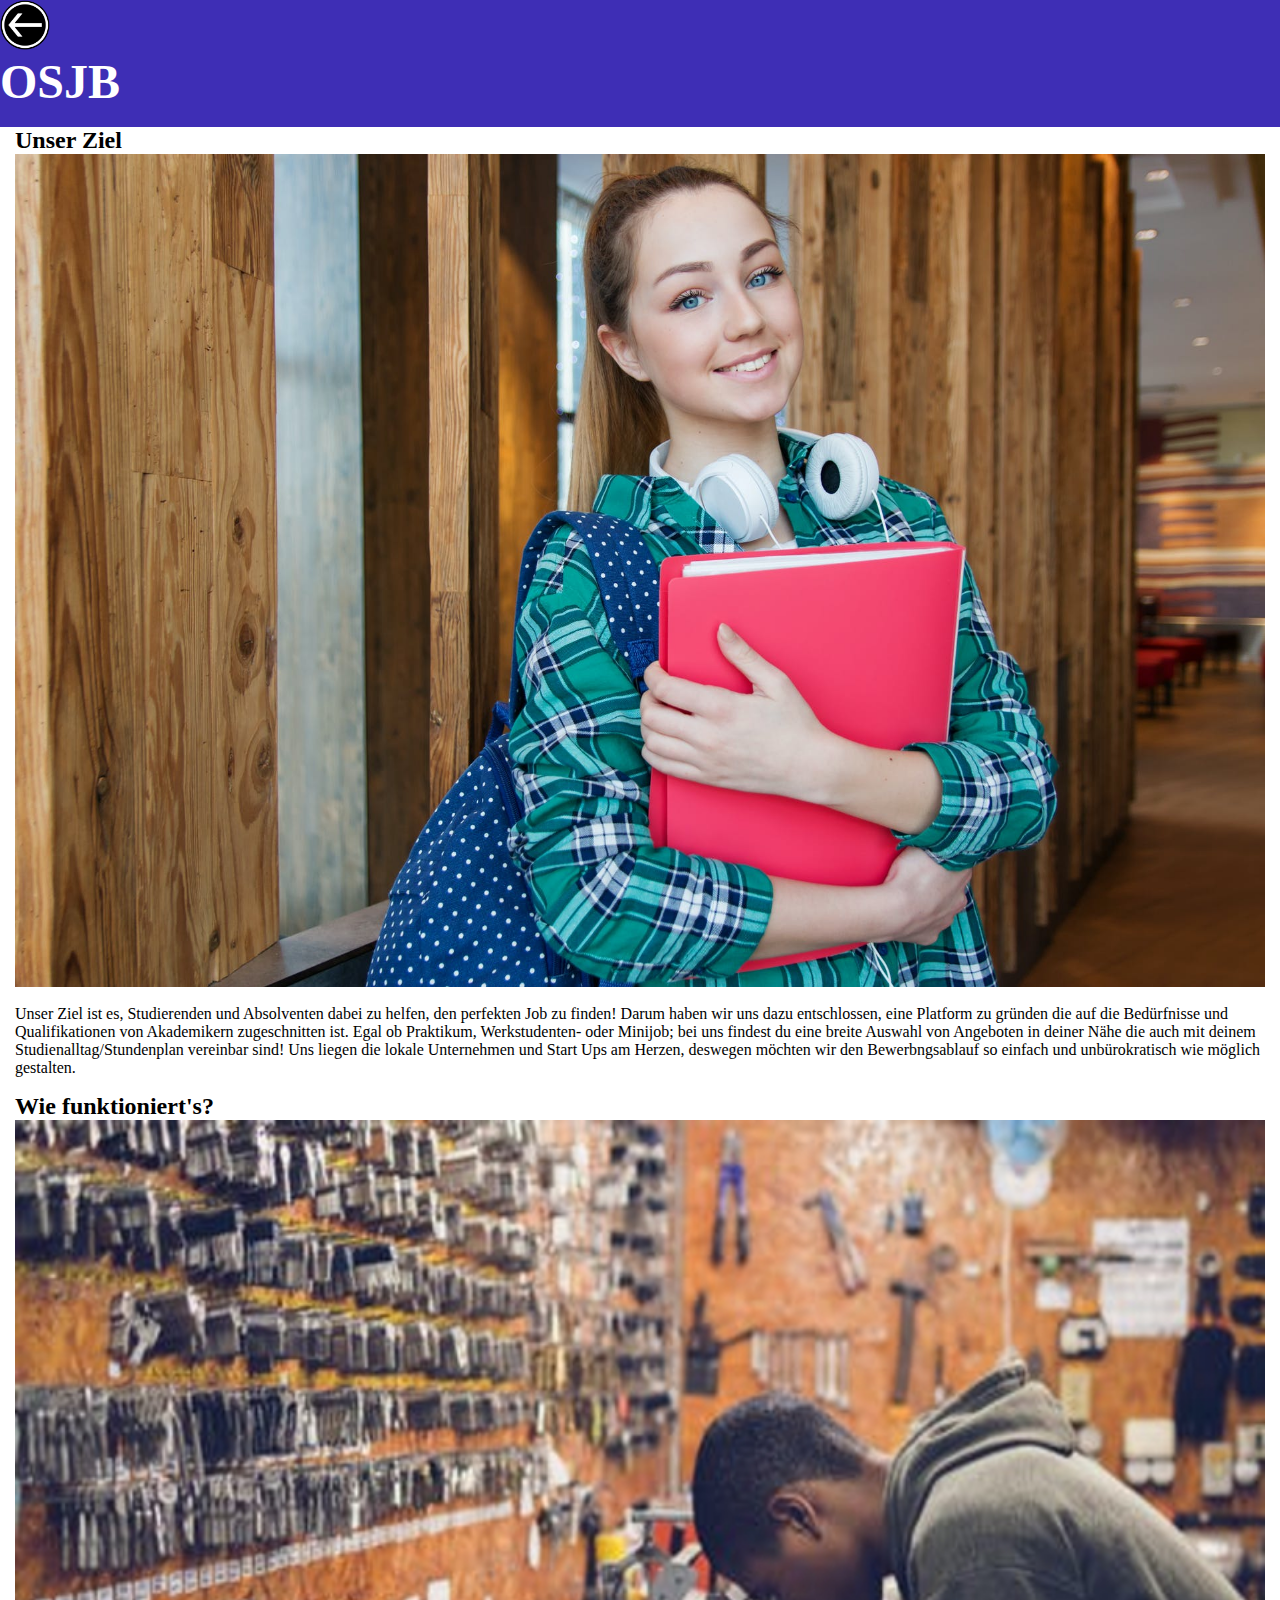
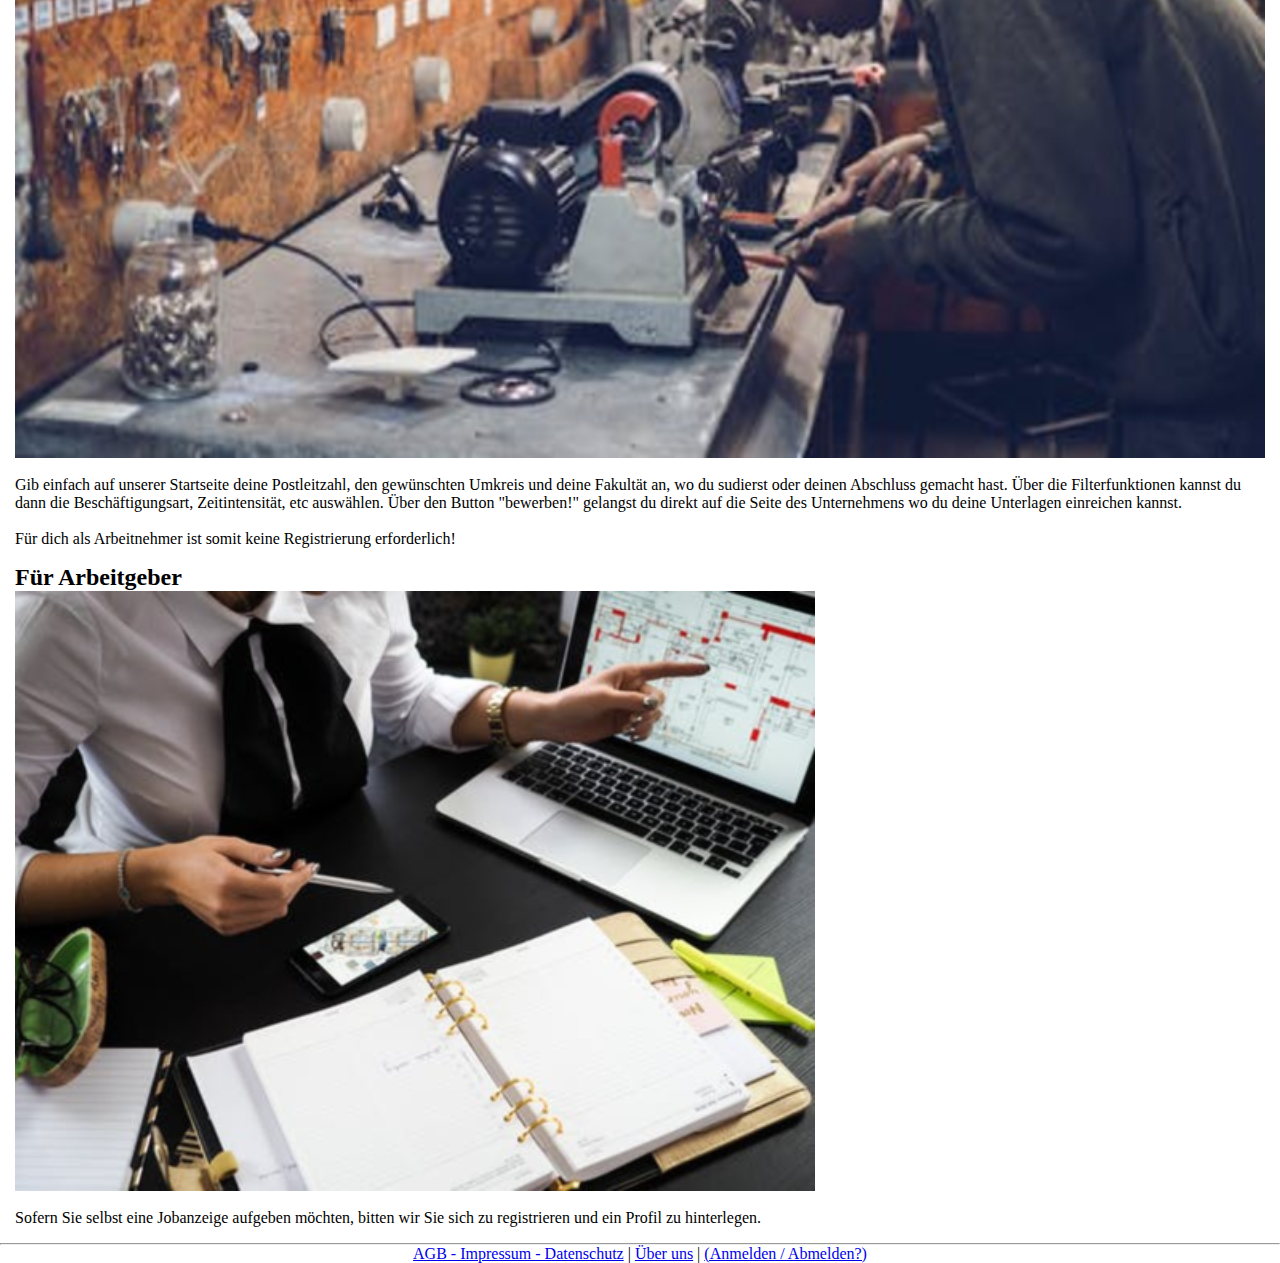
==== about.html @ 30273c9c "Merge branch 'dev' into fixbranch_1" ====
<!DOCTYPE HTML>
<html lang="de">

    
<head>
    <meta charset="utf-8">
    <meta http-equiv="X-UA-Compatible" content="IE=edge">
    <meta name="viewport" content="width=device-width, initial-scale=1, shrink-to-fit=no">
    <link rel="shortcut icon" type="image/x-icon" href="bilder/favicon-16x16.png">

    <link rel="stylesheet" href="https://stackpath.bootstrapcdn.com/bootstrap/4.5.0/css/bootstrap.min.css" integrity="sha384-9aIt2nRpC12Uk9gS9baDl411NQApFmC26EwAOH8WgZl5MYYxFfc+NcPb1dKGj7Sk" crossorigin="anonymous">
    <link rel="stylesheet" type="text/css" href="css/style.css">
    <link rel="stylesheet" type="text/css" href="css/Queries.css">


    <title>OSJB - About</title>
</head>

<body>
    <div class="container-fluid jumbotron">
        <header>
            <nav>
                <!--Link zurück zur letzten Seite (später über javascript). So lange Übergansweise immer zur Startseite-->
                <a href="index.html">
                    <img src="bilder/back_button.png" alt="Zurück" width="50" height="50">
                </a>
            </nav>
            <div class="col-11">

                <h1>
                    OSJB
                </h1><br>
            </div>
        </header>
    </div>
    <!-- <div id="carouselExampleCaptions" class="carousel slide" data-ride="carousel">
        <ol class="carousel-indicators">
            <li data-target="#carouselExampleCaptions" data-slide-to="0" class="active"></li>
            <li data-target="#carouselExampleCaptions" data-slide-to="1"></li>
            <li data-target="#carouselExampleCaptions" data-slide-to="2"></li>
        </ol>
        <div class="carousel-inner">
            <div class="carousel-item active">
                <img src="bilder/3.jpg" class="d-block w-100 img-fluid mx-auto d-block rounded" alt="slide 1">
                <div class="carousel-caption d-none d-md-block">
                    <h5> Herzlich Willkommen auf unserer Website!</h5>
                    <p>Unser Ziel ist es, Studierenden und Absolventen dabei zu helfen,
                        den perfekten Job zu finden! Darum haben wir uns dazu entschlossen, eine Platform zu gründen die auf die
                        Bedürfnisse und Qualifikationen von Akademikern zugeschnitten ist. Egal ob Praktikum, Werkstudenten- oder
                        Minijob; bei uns findest du eine breite Auswahl von Angeboten in deiner Nähe die auch mit deinem
                        Studienalltag/Stundenplan vereinbar sind! Uns liegen die lokale Unternehmen und Start Ups am Herzen, deswegen
                        möchten wir den Bewerbngsablauf so einfach und unbürokratisch wie möglich gestalten.</p>
                </div>
            </div>
            <div class="carousel-item">
                <img src="bilder/2.jpg" class="d-block w-100" alt="slide 2">
                <div class="carousel-caption d-none d-md-block">
                    <h5>Wie funktioniert's?</h5>
                    <p>Gib einfach auf unserer Startseite deine Postleitzahl, den gewünschten Umkreis und deine Fakultät an, wo du
                        sudierst oder deinen Abschluss gemacht hast. Über die Filterfunktionen kannst du dann die Beschäftigungsart,
                        Zeitintensität, etc auswählen. Über den Button "bewerben!" gelangst du direkt auf die Seite des Unternehmens
                        wo du deine Unterlagen einreichen kannst. <br>
                        <br>
                        Für dich als Arbeitnehmer ist somit keine Registrierung erforderlich!</p>
                </div>
            </div>
            <div class="carousel-item">
                <img src="bilder/1.jpg" class="d-block w-100" alt="slide 3">
                <div class="carousel-caption d-none d-md-block">
                    <h5> Für Arbeitgeber</h5>
                    <p> Sofern Sie selbst eine Jobanzeige aufgeben möchten, bitten wir Sie sich zu registrieren und ein Profil zu hinterlegen.</p>
                </div>
            </div>
        </div>
        <a class="carousel-control-prev" href="#carouselExampleCaptions" role="button" data-slide="prev">
            <span class="carousel-control-prev-icon" aria-hidden="true"></span>
            <span class="sr-only">Previous</span>
        </a>
        <a class="carousel-control-next" href="#carouselExampleCaptions" role="button" data-slide="next">
            <span class="carousel-control-next-icon" aria-hidden="true"></span>
            <span class="sr-only">Next</span>
        </a>
    </div>-->

    <div class="row">
        <div class="container col-sm-3">
            <section>
                <h2>
                    <!--  Herzlich Willkommen auf unserer Website!-->
                    Unser Ziel
                </h2>
                <p>
                    <img src="bilder/about.png" class="img-fluid mx-auto d-block rounded img" alt="text"><br>


                    Unser Ziel ist es, Studierenden und Absolventen dabei zu helfen,
                    den perfekten Job zu finden! Darum haben wir uns dazu entschlossen, eine Platform zu gründen die auf die
                    Bedürfnisse und Qualifikationen von Akademikern zugeschnitten ist. Egal ob Praktikum, Werkstudenten- oder
                    Minijob; bei uns findest du eine breite Auswahl von Angeboten in deiner Nähe die auch mit deinem
                    Studienalltag/Stundenplan vereinbar sind! Uns liegen die lokale Unternehmen und Start Ups am Herzen, deswegen
                    möchten wir den Bewerbngsablauf so einfach und unbürokratisch wie möglich gestalten.
                </p>
            </section>
        </div>

        <div class="container col-sm-3">
            <section>
                <h2>
                    Wie funktioniert's?
                </h2>
                <p>
                    <img src="bilder/2.jpg" class="img-fluid mx-auto d-block rounded img" alt="text"><br>

                    Gib einfach auf unserer Startseite deine Postleitzahl, den gewünschten Umkreis und deine Fakultät an, wo du
                    sudierst oder deinen Abschluss gemacht hast. Über die Filterfunktionen kannst du dann die Beschäftigungsart,
                    Zeitintensität, etc auswählen. Über den Button "bewerben!" gelangst du direkt auf die Seite des Unternehmens
                    wo du deine Unterlagen einreichen kannst. <br>
                    <br>
                    Für dich als Arbeitnehmer ist somit keine Registrierung erforderlich!
                </p>
            </section>
        </div>

        
        <div class="container col-sm-3">
            <section>

                <h2>
                    Für Arbeitgeber
                </h2>
                <p>
                    <img src="bilder/1.jpg" class="img-fluid mx-auto d-block rounded img" alt="text"><br>

                    Sofern Sie selbst eine Jobanzeige aufgeben möchten, bitten wir Sie sich zu registrieren und ein Profil zu hinterlegen.
                </p>
            </section>

        </div>
    </div>

    <footer>
        <hr>
        <nav>
            <p class="footer">
                <a href="impragb.html" class="btn btn-link">AGB - Impressum - Datenschutz</a> |
                <a href="about.html" class="btn btn-link">Über uns</a> |
                <a href="login.html" class="btn btn-link">(Anmelden / Abmelden?)</a>
            </p>
        </nav>
    </footer>
</body></html>
---- css/style.css ----
@charset "utf 8";


* {
    margin: 0px;
    padding: 0px;
    box-sizing: border-box;

}

html,
body {

    overflow-x: hidden;
}

.search {
    margin: auto;
    border: 3px solid #ffffff;
    padding: 10px;
    margin-bottom: 2rem;
}

.center {
    text-align: center;
}


.header {
    background-color: #becbed;
    text-align: center;
    padding: 20px;
}


/*body {
    background-color: #ffffff;
    text-align: left;
}*/


.img {
    display: block;
    margin-left: auto;
    margin-right: auto;
    width: 100%;
    height: 40%;
}

span {
    display: inline;
}

span:before {
    content: "\a ";
    white-space: pre;
}

section {
    display: block;
    padding: inherit margin: auto
}

.adiv {
    background-color: #ededed;
    margin: 10px;
    padding: 20px;

}

.border {
    border: 2px solid #000000;
    padding: 15px;
    margin: 10px;
    border-radius: 5px;

}

.jumbotron {
    /*padding: 2rem 1rem;
    margin-bottom: 2rem;*/
    background-color: #3e2eb5;
}

h1 {

    font-size: 300%;
    color: white;
}


h3 {

    font-size: 200%;
    color: #1e1e52;
}

/*p {
    text-align: left;
    color: black;
    background-color: white;

}*/

.footer {
    text-align: center;
}

.container {
    display: flex;
    width: 100%;
    padding-right: 15px;
    padding-left: 15px;
    margin-right: auto;
    margin-left: auto;
}
.row > div {
    margin-bottom: 1rem;
.last_td {
    margin-bottom: 3rem;
}

.end {
    text-align: end;
}
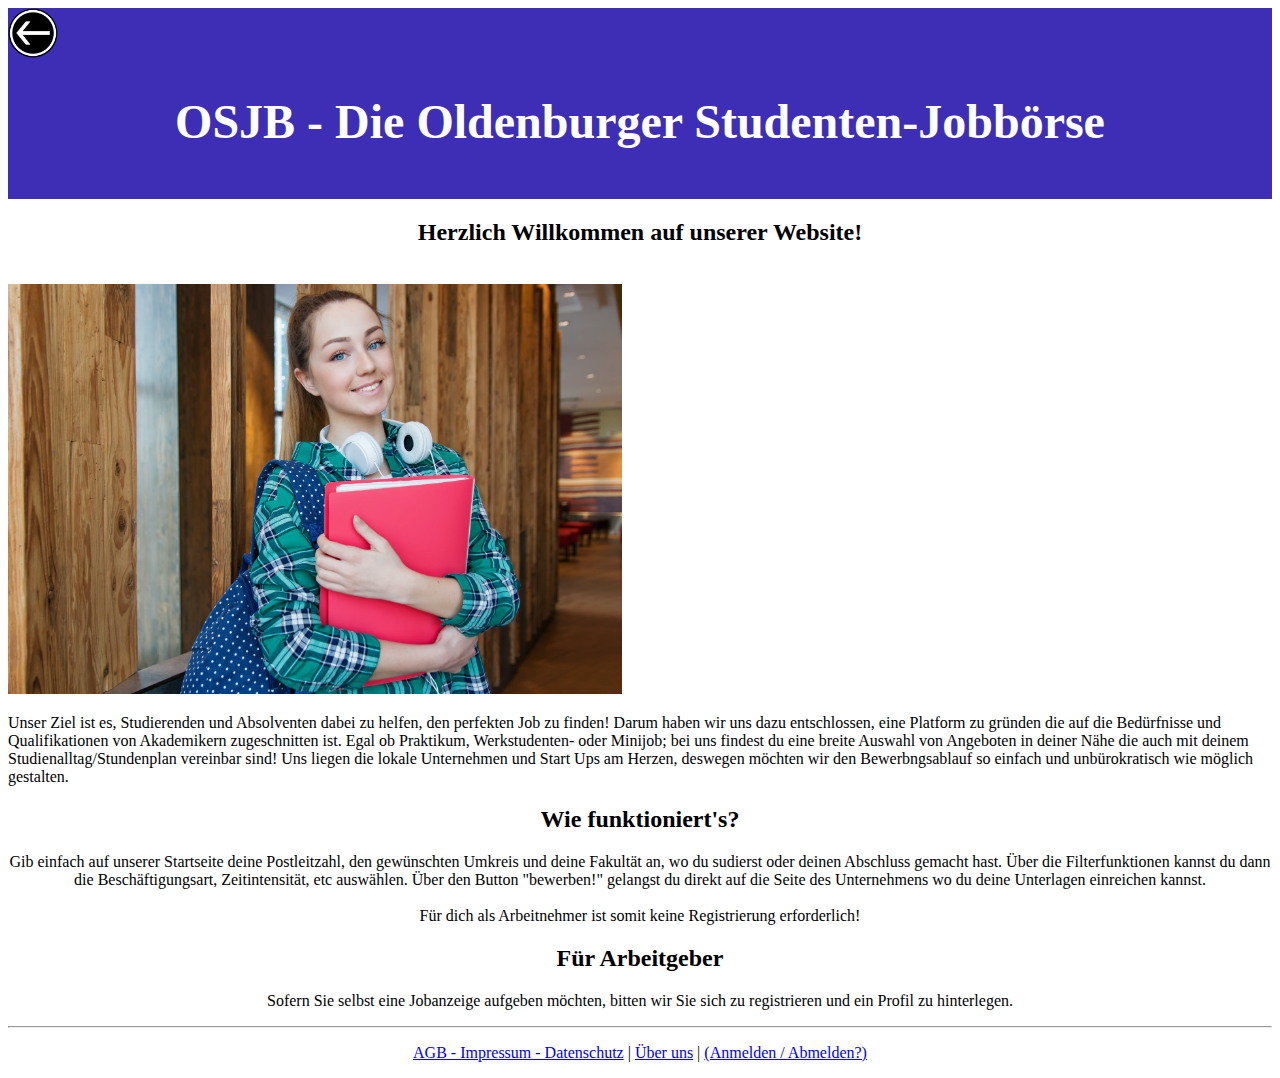
==== commit 95afc157: "Revert "Merge branch 'dev' into fixbranch_3"" ====
--- a/about.html
+++ b/about.html
@@ -10,8 +10,6 @@
 
     <link rel="stylesheet" href="https://stackpath.bootstrapcdn.com/bootstrap/4.5.0/css/bootstrap.min.css" integrity="sha384-9aIt2nRpC12Uk9gS9baDl411NQApFmC26EwAOH8WgZl5MYYxFfc+NcPb1dKGj7Sk" crossorigin="anonymous">
     <link rel="stylesheet" type="text/css" href="css/style.css">
-    <link rel="stylesheet" type="text/css" href="css/Queries.css">
-
 
     <title>OSJB - About</title>
 </head>
@@ -19,123 +17,62 @@
 <body>
     <div class="container-fluid jumbotron">
         <header>
-            <nav>
-                <!--Link zurück zur letzten Seite (später über javascript). So lange Übergansweise immer zur Startseite-->
-                <a href="index.html">
-                    <img src="bilder/back_button.png" alt="Zurück" width="50" height="50">
-                </a>
-            </nav>
-            <div class="col-11">
-
-                <h1>
-                    OSJB
-                </h1><br>
+            <div class="row">
+                <div class="col-1">
+                    <nav>
+                        <!--Link zurück zur letzten Seite (später über javascript). So lange Übergansweise immer zur Startseite-->
+                        <a href="index.html">
+                            <img src="bilder/back_button.png" alt="Zurück" width="50" height="50">
+                        </a>
+                    </nav>
+                </div>
+                <div class="col-11">
+                    <h1 class="center">
+                        OSJB - Die Oldenburger Studenten-Jobbörse
+                    </h1><br>
+                </div>
             </div>
         </header>
     </div>
-    <!-- <div id="carouselExampleCaptions" class="carousel slide" data-ride="carousel">
-        <ol class="carousel-indicators">
-            <li data-target="#carouselExampleCaptions" data-slide-to="0" class="active"></li>
-            <li data-target="#carouselExampleCaptions" data-slide-to="1"></li>
-            <li data-target="#carouselExampleCaptions" data-slide-to="2"></li>
-        </ol>
-        <div class="carousel-inner">
-            <div class="carousel-item active">
-                <img src="bilder/3.jpg" class="d-block w-100 img-fluid mx-auto d-block rounded" alt="slide 1">
-                <div class="carousel-caption d-none d-md-block">
-                    <h5> Herzlich Willkommen auf unserer Website!</h5>
-                    <p>Unser Ziel ist es, Studierenden und Absolventen dabei zu helfen,
-                        den perfekten Job zu finden! Darum haben wir uns dazu entschlossen, eine Platform zu gründen die auf die
-                        Bedürfnisse und Qualifikationen von Akademikern zugeschnitten ist. Egal ob Praktikum, Werkstudenten- oder
-                        Minijob; bei uns findest du eine breite Auswahl von Angeboten in deiner Nähe die auch mit deinem
-                        Studienalltag/Stundenplan vereinbar sind! Uns liegen die lokale Unternehmen und Start Ups am Herzen, deswegen
-                        möchten wir den Bewerbngsablauf so einfach und unbürokratisch wie möglich gestalten.</p>
-                </div>
-            </div>
-            <div class="carousel-item">
-                <img src="bilder/2.jpg" class="d-block w-100" alt="slide 2">
-                <div class="carousel-caption d-none d-md-block">
-                    <h5>Wie funktioniert's?</h5>
-                    <p>Gib einfach auf unserer Startseite deine Postleitzahl, den gewünschten Umkreis und deine Fakultät an, wo du
-                        sudierst oder deinen Abschluss gemacht hast. Über die Filterfunktionen kannst du dann die Beschäftigungsart,
-                        Zeitintensität, etc auswählen. Über den Button "bewerben!" gelangst du direkt auf die Seite des Unternehmens
-                        wo du deine Unterlagen einreichen kannst. <br>
-                        <br>
-                        Für dich als Arbeitnehmer ist somit keine Registrierung erforderlich!</p>
-                </div>
-            </div>
-            <div class="carousel-item">
-                <img src="bilder/1.jpg" class="d-block w-100" alt="slide 3">
-                <div class="carousel-caption d-none d-md-block">
-                    <h5> Für Arbeitgeber</h5>
-                    <p> Sofern Sie selbst eine Jobanzeige aufgeben möchten, bitten wir Sie sich zu registrieren und ein Profil zu hinterlegen.</p>
-                </div>
-            </div>
-        </div>
-        <a class="carousel-control-prev" href="#carouselExampleCaptions" role="button" data-slide="prev">
-            <span class="carousel-control-prev-icon" aria-hidden="true"></span>
-            <span class="sr-only">Previous</span>
-        </a>
-        <a class="carousel-control-next" href="#carouselExampleCaptions" role="button" data-slide="next">
-            <span class="carousel-control-next-icon" aria-hidden="true"></span>
-            <span class="sr-only">Next</span>
-        </a>
-    </div>-->
 
-    <div class="row">
-        <div class="container col-sm-3">
-            <section>
-                <h2>
-                    <!--  Herzlich Willkommen auf unserer Website!-->
-                    Unser Ziel
-                </h2>
-                <p>
-                    <img src="bilder/about.png" class="img-fluid mx-auto d-block rounded img" alt="text"><br>
+    <div class="container">
+        <h2 class="center">
+            Herzlich Willkommen auf unserer Website!
+        </h2><br>
 
+        <img src="bilder/about.png" class="img-fluid mx-auto d-block rounded" alt="text" width="614" height="410"><br>
 
-                    Unser Ziel ist es, Studierenden und Absolventen dabei zu helfen,
-                    den perfekten Job zu finden! Darum haben wir uns dazu entschlossen, eine Platform zu gründen die auf die
-                    Bedürfnisse und Qualifikationen von Akademikern zugeschnitten ist. Egal ob Praktikum, Werkstudenten- oder
-                    Minijob; bei uns findest du eine breite Auswahl von Angeboten in deiner Nähe die auch mit deinem
-                    Studienalltag/Stundenplan vereinbar sind! Uns liegen die lokale Unternehmen und Start Ups am Herzen, deswegen
-                    möchten wir den Bewerbngsablauf so einfach und unbürokratisch wie möglich gestalten.
-                </p>
-            </section>
-        </div>
+        <p>
+            Unser Ziel ist es, Studierenden und Absolventen dabei zu helfen,
+            den perfekten Job zu finden! Darum haben wir uns dazu entschlossen, eine Platform zu gründen die auf die
+            Bedürfnisse und Qualifikationen von Akademikern zugeschnitten ist. Egal ob Praktikum, Werkstudenten- oder
+            Minijob; bei uns findest du eine breite Auswahl von Angeboten in deiner Nähe die auch mit deinem
+            Studienalltag/Stundenplan vereinbar sind! Uns liegen die lokale Unternehmen und Start Ups am Herzen, deswegen
+            möchten wir den Bewerbngsablauf so einfach und unbürokratisch wie möglich gestalten.
+        </p>
+    </div>
+    
+    <div class="container center">
+        <h2>
+            Wie funktioniert's?
+        </h2>
+        <p>
+            Gib einfach auf unserer Startseite deine Postleitzahl, den gewünschten Umkreis und deine Fakultät an, wo du
+            sudierst oder deinen Abschluss gemacht hast. Über die Filterfunktionen kannst du dann die Beschäftigungsart,
+            Zeitintensität, etc auswählen. Über den Button "bewerben!" gelangst du direkt auf die Seite des Unternehmens
+            wo du deine Unterlagen einreichen kannst. <br>
+            <br>
+            Für dich als Arbeitnehmer ist somit keine Registrierung erforderlich!
+        </p>
+    </div>
 
-        <div class="container col-sm-3">
-            <section>
-                <h2>
-                    Wie funktioniert's?
-                </h2>
-                <p>
-                    <img src="bilder/2.jpg" class="img-fluid mx-auto d-block rounded img" alt="text"><br>
-
-                    Gib einfach auf unserer Startseite deine Postleitzahl, den gewünschten Umkreis und deine Fakultät an, wo du
-                    sudierst oder deinen Abschluss gemacht hast. Über die Filterfunktionen kannst du dann die Beschäftigungsart,
-                    Zeitintensität, etc auswählen. Über den Button "bewerben!" gelangst du direkt auf die Seite des Unternehmens
-                    wo du deine Unterlagen einreichen kannst. <br>
-                    <br>
-                    Für dich als Arbeitnehmer ist somit keine Registrierung erforderlich!
-                </p>
-            </section>
-        </div>
-
-        
-        <div class="container col-sm-3">
-            <section>
-
-                <h2>
-                    Für Arbeitgeber
-                </h2>
-                <p>
-                    <img src="bilder/1.jpg" class="img-fluid mx-auto d-block rounded img" alt="text"><br>
-
-                    Sofern Sie selbst eine Jobanzeige aufgeben möchten, bitten wir Sie sich zu registrieren und ein Profil zu hinterlegen.
-                </p>
-            </section>
-
-        </div>
+    <div class="container center">
+        <h2>
+            Für Arbeitgeber
+        </h2>
+        <p>
+            Sofern Sie selbst eine Jobanzeige aufgeben möchten, bitten wir Sie sich zu registrieren und ein Profil zu hinterlegen.
+        </p>
     </div>
 
     <footer>
@@ -148,4 +85,6 @@
             </p>
         </nav>
     </footer>
-</body></html>
+</body>
+
+</html>--- a/css/style.css
+++ b/css/style.css
@@ -1,18 +1,4 @@
 @charset "utf 8";
-
-
-* {
-    margin: 0px;
-    padding: 0px;
-    box-sizing: border-box;
-
-}
-
-html,
-body {
-
-    overflow-x: hidden;
-}
 
 .search {
     margin: auto;
@@ -32,6 +18,13 @@
     padding: 20px;
 }
 
+.right {
+    position: absolute;
+    right: 0px;
+    width: 300px;
+    border: 3px solid #000000;
+    padding: 10px;
+}
 
 /*body {
     background-color: #ffffff;
@@ -43,37 +36,17 @@
     display: block;
     margin-left: auto;
     margin-right: auto;
-    width: 100%;
-    height: 40%;
+    width: 40%;
 }
 
-span {
-    display: inline;
-}
-
-span:before {
-    content: "\a ";
-    white-space: pre;
-}
-
-section {
-    display: block;
-    padding: inherit margin: auto
-}
 
 .adiv {
     background-color: #ededed;
-    margin: 10px;
-    padding: 20px;
-
 }
 
 .border {
     border: 2px solid #000000;
-    padding: 15px;
-    margin: 10px;
-    border-radius: 5px;
-
+    padding: 10px;
 }
 
 .jumbotron {
@@ -87,7 +60,6 @@
     font-size: 300%;
     color: white;
 }
-
 
 h3 {
 
@@ -106,16 +78,6 @@
     text-align: center;
 }
 
-.container {
-    display: flex;
-    width: 100%;
-    padding-right: 15px;
-    padding-left: 15px;
-    margin-right: auto;
-    margin-left: auto;
-}
-.row > div {
-    margin-bottom: 1rem;
 .last_td {
     margin-bottom: 3rem;
 }
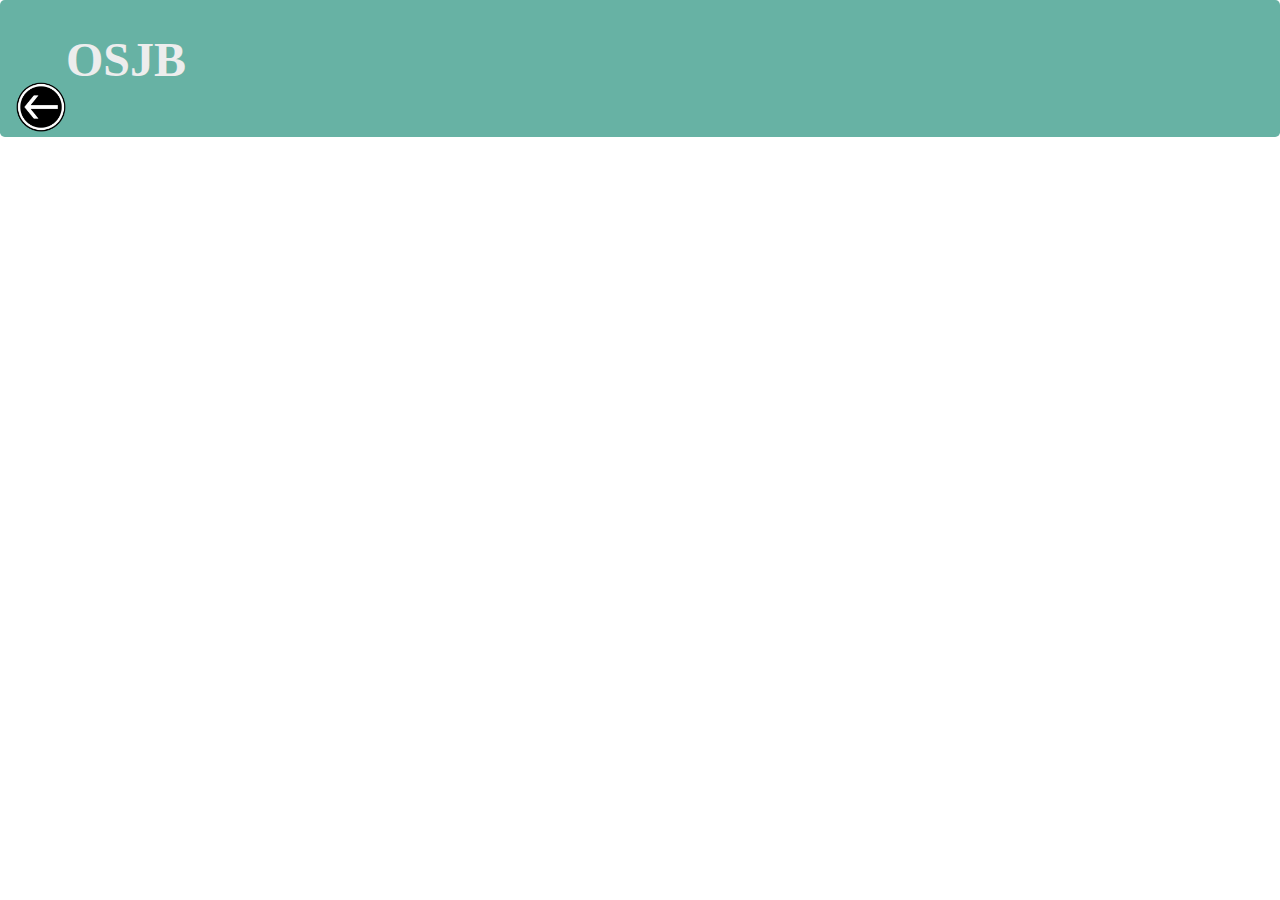
==== commit 8fd4de0a: "Merge branch 'design_sasha' into dev" ====
--- a/about.html
+++ b/about.html
@@ -9,7 +9,8 @@
     <link rel="shortcut icon" type="image/x-icon" href="bilder/favicon-16x16.png">
 
     <link rel="stylesheet" href="https://stackpath.bootstrapcdn.com/bootstrap/4.5.0/css/bootstrap.min.css" integrity="sha384-9aIt2nRpC12Uk9gS9baDl411NQApFmC26EwAOH8WgZl5MYYxFfc+NcPb1dKGj7Sk" crossorigin="anonymous">
-    <link rel="stylesheet" type="text/css" href="css/style.css">
+    <link rel="stylesheet" type="text/css" href="css/about.css">
+    <link rel="stylesheet" type="text/css" href="css/Queries.css">
 
     <title>OSJB - About</title>
 </head>
@@ -17,14 +18,38 @@
 <body>
     <div class="container-fluid jumbotron">
         <header>
-            <div class="row">
-                <div class="col-1">
-                    <nav>
-                        <!--Link zurück zur letzten Seite (später über javascript). So lange Übergansweise immer zur Startseite-->
-                        <a href="index.html">
-                            <img src="bilder/back_button.png" alt="Zurück" width="50" height="50">
-                        </a>
-                    </nav>
+                    <p style="float:left; padding-top:50px;">
+                <a href="index.html">
+                    <img src="bilder/back_button.png" alt="Zurück" width="50" height="50">
+                </a>
+            </p>
+                 <h1>
+                    OSJB
+                </h1>
+       
+               
+                
+                <!--Link zurück zur letzten Seite (später über javascript). So lange Übergansweise immer zur Startseite-->
+<br>
+        </header>
+    </div>
+    <!-- <div id="carouselExampleCaptions" class="carousel slide" data-ride="carousel">
+        <ol class="carousel-indicators">
+            <li data-target="#carouselExampleCaptions" data-slide-to="0" class="active"></li>
+            <li data-target="#carouselExampleCaptions" data-slide-to="1"></li>
+            <li data-target="#carouselExampleCaptions" data-slide-to="2"></li>
+        </ol>
+        <div class="carousel-inner">
+            <div class="carousel-item active">
+                <img src="bilder/3.jpg" class="d-block w-100 img-fluid mx-auto d-block rounded" alt="slide 1">
+                <div class="carousel-caption d-none d-md-block">
+                    <h5> Herzlich Willkommen auf unserer Website!</h5>
+                    <p>Unser Ziel ist es, Studierenden und Absolventen dabei zu helfen,
+                        den perfekten Job zu finden! Darum haben wir uns dazu entschlossen, eine Platform zu gründen die auf die
+                        Bedürfnisse und Qualifikationen von Akademikern zugeschnitten ist. Egal ob Praktikum, Werkstudenten- oder
+                        Minijob; bei uns findest du eine breite Auswahl von Angeboten in deiner Nähe die auch mit deinem
+                        Studienalltag/Stundenplan vereinbar sind! Uns liegen die lokale Unternehmen und Start Ups am Herzen, deswegen
+                        möchten wir den Bewerbngsablauf so einfach und unbürokratisch wie möglich gestalten.</p>
                 </div>
                 <div class="col-11">
                     <h1 class="center">
--- a/css/about.css
+++ b/css/about.css
@@ -0,0 +1,129 @@
+@charset "utf 8";
+@import url('https://fonts.googleapis.com/css2?family=Raleway');
+
+* {
+    margin: 0px;
+    padding: 0px;
+    box-sizing: border-box;
+
+}
+
+.header {
+    text-align: center;
+    padding: 20px;
+}
+
+.search {
+    margin: auto;
+    border: 3px solid #ffffff;
+    padding: 10px;
+    margin-bottom: 2rem;
+}
+
+.center {
+    text-align: center;
+}
+
+.center1{
+    text-align: center;
+}
+
+
+html,
+body{
+    overflow-x: hidden;  
+}
+
+
+.img {
+    display: block;
+    margin-left: auto;
+    margin-right: auto;
+    width: 100%;
+    height: 40%;
+}
+
+span {
+    display: inline;
+}
+
+span:before {
+    content: "\a ";
+    white-space: pre;
+}
+
+section {
+    display: block;
+    padding: inherit margin: auto
+}
+
+.adiv {
+    background-color: #ededed;
+    margin: 10px;
+    padding: 20px;
+
+}
+
+
+.border {
+    border: 2px solid #000000;
+    padding: 15px;
+    margin: 10px;
+    border-radius: 5px;
+
+}
+
+.jumbotron {
+    font-family: 'Raleway' sans-serif;
+    padding: 2rem 1rem;
+    margin-bottom: 2rem;
+    background-color: #67b2a4;
+    border-radius: 0.3rem;
+}
+
+h1 {
+
+    font-size: 300%;
+    color: #ededed;
+}
+
+
+h3 {
+
+    font-size: 200%;
+    color: #1e1e52;
+}
+
+/*p {
+    text-align: left;
+    color: black;
+    background-color: white;
+
+}*/
+
+.footer {
+    text-align: center;
+    background-color: black;
+}
+
+.container {
+    display: flex;
+    width: 100%;
+    background-color: rgba(211,211,211,0.5);
+}
+
+.row > div {
+    margin-bottom: 1rem;
+}
+    
+.last_td {
+    margin-bottom: 3rem;
+}
+
+.end {
+    text-align: end;
+}
+
+p {
+    
+}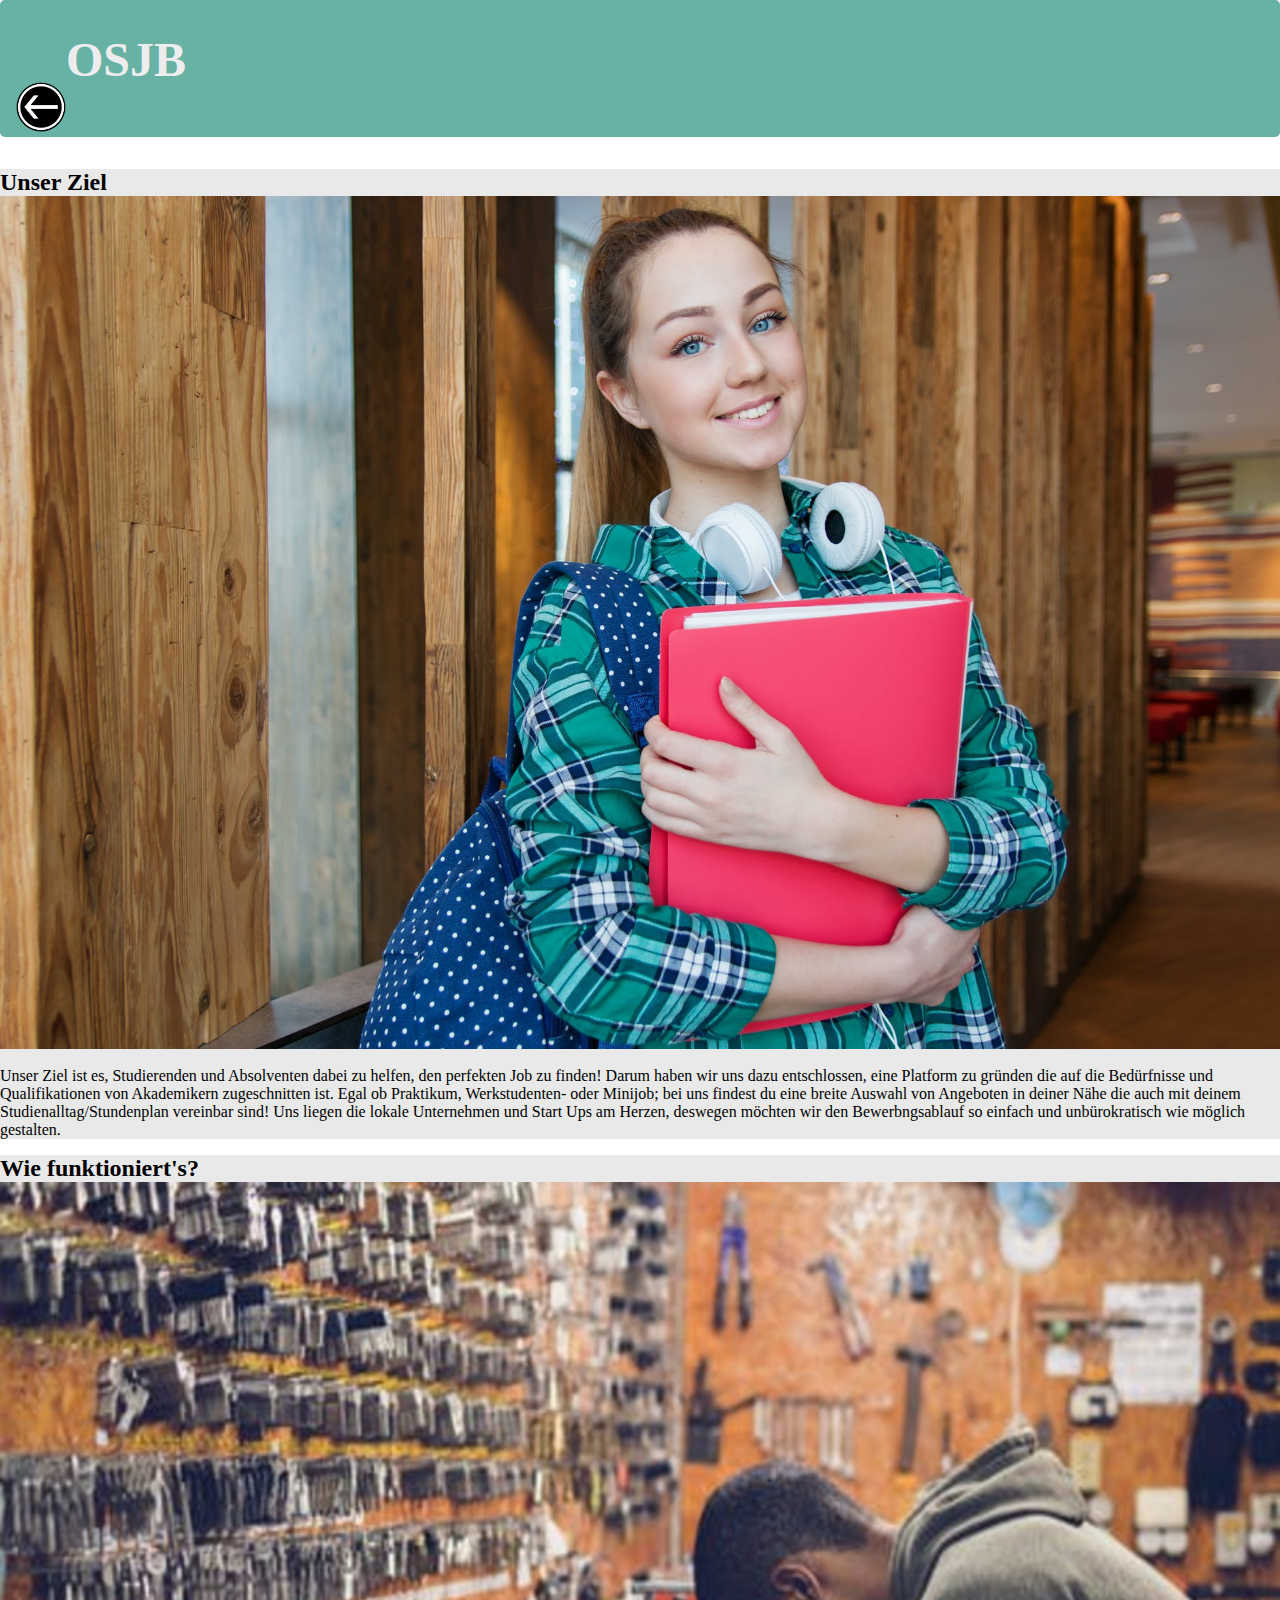
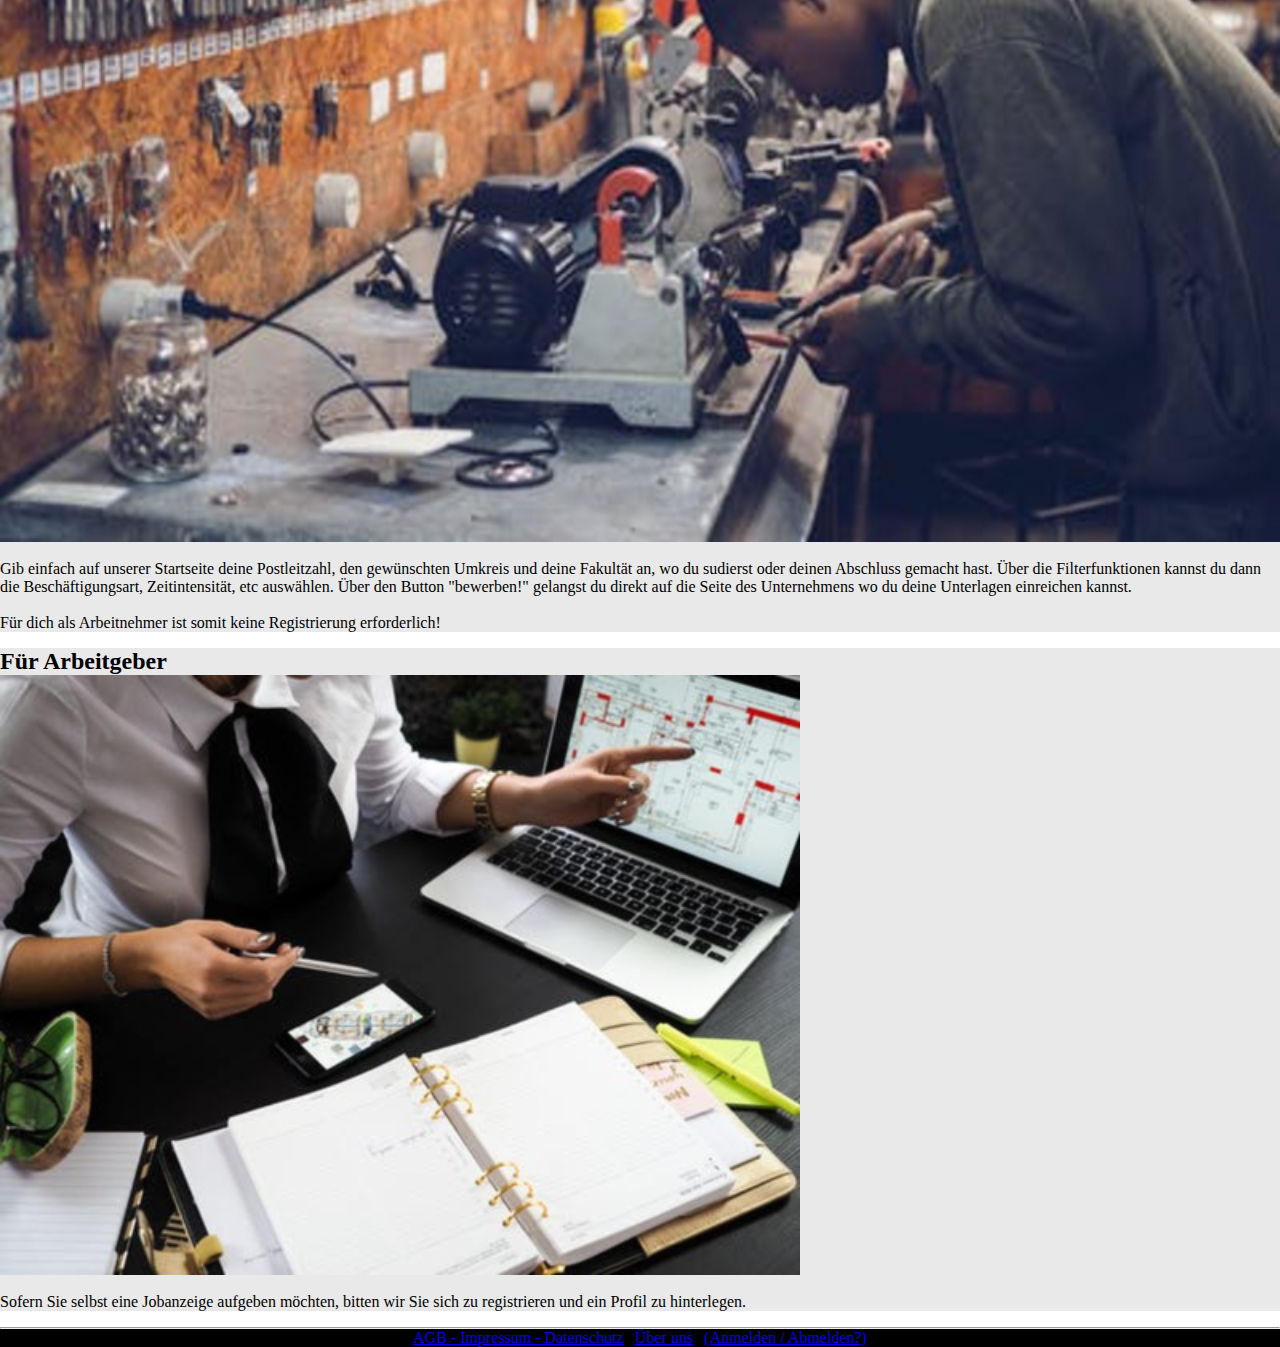
==== commit 8fa95760: "About gefixt" ====
--- a/about.html
+++ b/about.html
@@ -11,6 +11,7 @@
     <link rel="stylesheet" href="https://stackpath.bootstrapcdn.com/bootstrap/4.5.0/css/bootstrap.min.css" integrity="sha384-9aIt2nRpC12Uk9gS9baDl411NQApFmC26EwAOH8WgZl5MYYxFfc+NcPb1dKGj7Sk" crossorigin="anonymous">
     <link rel="stylesheet" type="text/css" href="css/about.css">
     <link rel="stylesheet" type="text/css" href="css/Queries.css">
+
 
     <title>OSJB - About</title>
 </head>
@@ -51,53 +52,90 @@
                         Studienalltag/Stundenplan vereinbar sind! Uns liegen die lokale Unternehmen und Start Ups am Herzen, deswegen
                         möchten wir den Bewerbngsablauf so einfach und unbürokratisch wie möglich gestalten.</p>
                 </div>
-                <div class="col-11">
-                    <h1 class="center">
-                        OSJB - Die Oldenburger Studenten-Jobbörse
-                    </h1><br>
+            </div>
+            <div class="carousel-item">
+                <img src="bilder/2.jpg" class="d-block w-100" alt="slide 2">
+                <div class="carousel-caption d-none d-md-block">
+                    <h5>Wie funktioniert's?</h5>
+                    <p>Gib einfach auf unserer Startseite deine Postleitzahl, den gewünschten Umkreis und deine Fakultät an, wo du
+                        sudierst oder deinen Abschluss gemacht hast. Über die Filterfunktionen kannst du dann die Beschäftigungsart,
+                        Zeitintensität, etc auswählen. Über den Button "bewerben!" gelangst du direkt auf die Seite des Unternehmens
+                        wo du deine Unterlagen einreichen kannst. <br>
+                        <br>
+                        Für dich als Arbeitnehmer ist somit keine Registrierung erforderlich!</p>
                 </div>
             </div>
-        </header>
-    </div>
+            <div class="carousel-item">
+                <img src="bilder/1.jpg" class="d-block w-100" alt="slide 3">
+                <div class="carousel-caption d-none d-md-block">
+                    <h5> Für Arbeitgeber</h5>
+                    <p> Sofern Sie selbst eine Jobanzeige aufgeben möchten, bitten wir Sie sich zu registrieren und ein Profil zu hinterlegen.</p>
+                </div>
+            </div>
+        </div>
+        <a class="carousel-control-prev" href="#carouselExampleCaptions" role="button" data-slide="prev">
+            <span class="carousel-control-prev-icon" aria-hidden="true"></span>
+            <span class="sr-only">Previous</span>
+        </a>
+        <a class="carousel-control-next" href="#carouselExampleCaptions" role="button" data-slide="next">
+            <span class="carousel-control-next-icon" aria-hidden="true"></span>
+            <span class="sr-only">Next</span>
+        </a>
+    </div>-->
 
-    <div class="container">
-        <h2 class="center">
-            Herzlich Willkommen auf unserer Website!
-        </h2><br>
+    <div class="row">
+        <div class="container col-sm-3">
+            <section>
+                <h2>
+                    <!--  Herzlich Willkommen auf unserer Website!-->
+                    Unser Ziel
+                </h2>
+                <p>
+                    <img src="bilder/about.png" class="img-fluid mx-auto d-block rounded img" alt="text"><br>
 
-        <img src="bilder/about.png" class="img-fluid mx-auto d-block rounded" alt="text" width="614" height="410"><br>
 
-        <p>
-            Unser Ziel ist es, Studierenden und Absolventen dabei zu helfen,
-            den perfekten Job zu finden! Darum haben wir uns dazu entschlossen, eine Platform zu gründen die auf die
-            Bedürfnisse und Qualifikationen von Akademikern zugeschnitten ist. Egal ob Praktikum, Werkstudenten- oder
-            Minijob; bei uns findest du eine breite Auswahl von Angeboten in deiner Nähe die auch mit deinem
-            Studienalltag/Stundenplan vereinbar sind! Uns liegen die lokale Unternehmen und Start Ups am Herzen, deswegen
-            möchten wir den Bewerbngsablauf so einfach und unbürokratisch wie möglich gestalten.
-        </p>
-    </div>
-    
-    <div class="container center">
-        <h2>
-            Wie funktioniert's?
-        </h2>
-        <p>
-            Gib einfach auf unserer Startseite deine Postleitzahl, den gewünschten Umkreis und deine Fakultät an, wo du
-            sudierst oder deinen Abschluss gemacht hast. Über die Filterfunktionen kannst du dann die Beschäftigungsart,
-            Zeitintensität, etc auswählen. Über den Button "bewerben!" gelangst du direkt auf die Seite des Unternehmens
-            wo du deine Unterlagen einreichen kannst. <br>
-            <br>
-            Für dich als Arbeitnehmer ist somit keine Registrierung erforderlich!
-        </p>
-    </div>
+                    Unser Ziel ist es, Studierenden und Absolventen dabei zu helfen,
+                    den perfekten Job zu finden! Darum haben wir uns dazu entschlossen, eine Platform zu gründen die auf die
+                    Bedürfnisse und Qualifikationen von Akademikern zugeschnitten ist. Egal ob Praktikum, Werkstudenten- oder
+                    Minijob; bei uns findest du eine breite Auswahl von Angeboten in deiner Nähe die auch mit deinem
+                    Studienalltag/Stundenplan vereinbar sind! Uns liegen die lokale Unternehmen und Start Ups am Herzen, deswegen
+                    möchten wir den Bewerbngsablauf so einfach und unbürokratisch wie möglich gestalten.
+                </p>
+            </section>
+        </div>
 
-    <div class="container center">
-        <h2>
-            Für Arbeitgeber
-        </h2>
-        <p>
-            Sofern Sie selbst eine Jobanzeige aufgeben möchten, bitten wir Sie sich zu registrieren und ein Profil zu hinterlegen.
-        </p>
+        <div class="container col-sm-3">
+            <section>
+                <h2>
+                    Wie funktioniert's?
+                </h2>
+                <p>
+                    <img src="bilder/2.jpg" class="img-fluid mx-auto d-block rounded img" alt="text"><br>
+
+                    Gib einfach auf unserer Startseite deine Postleitzahl, den gewünschten Umkreis und deine Fakultät an, wo du
+                    sudierst oder deinen Abschluss gemacht hast. Über die Filterfunktionen kannst du dann die Beschäftigungsart,
+                    Zeitintensität, etc auswählen. Über den Button "bewerben!" gelangst du direkt auf die Seite des Unternehmens
+                    wo du deine Unterlagen einreichen kannst. <br>
+                    <br>
+                    Für dich als Arbeitnehmer ist somit keine Registrierung erforderlich!
+                </p>
+            </section>
+        </div>
+
+        <div class="container col-sm-3">
+            <section>
+
+                <h2>
+                    Für Arbeitgeber
+                </h2>
+                <p>
+                    <img src="bilder/1.jpg" class="img-fluid mx-auto d-block rounded img" alt="text"><br>
+
+                    Sofern Sie selbst eine Jobanzeige aufgeben möchten, bitten wir Sie sich zu registrieren und ein Profil zu hinterlegen.
+                </p>
+            </section>
+
+        </div>
     </div>
 
     <footer>
@@ -110,6 +148,4 @@
             </p>
         </nav>
     </footer>
-</body>
-
-</html>+</body></html>
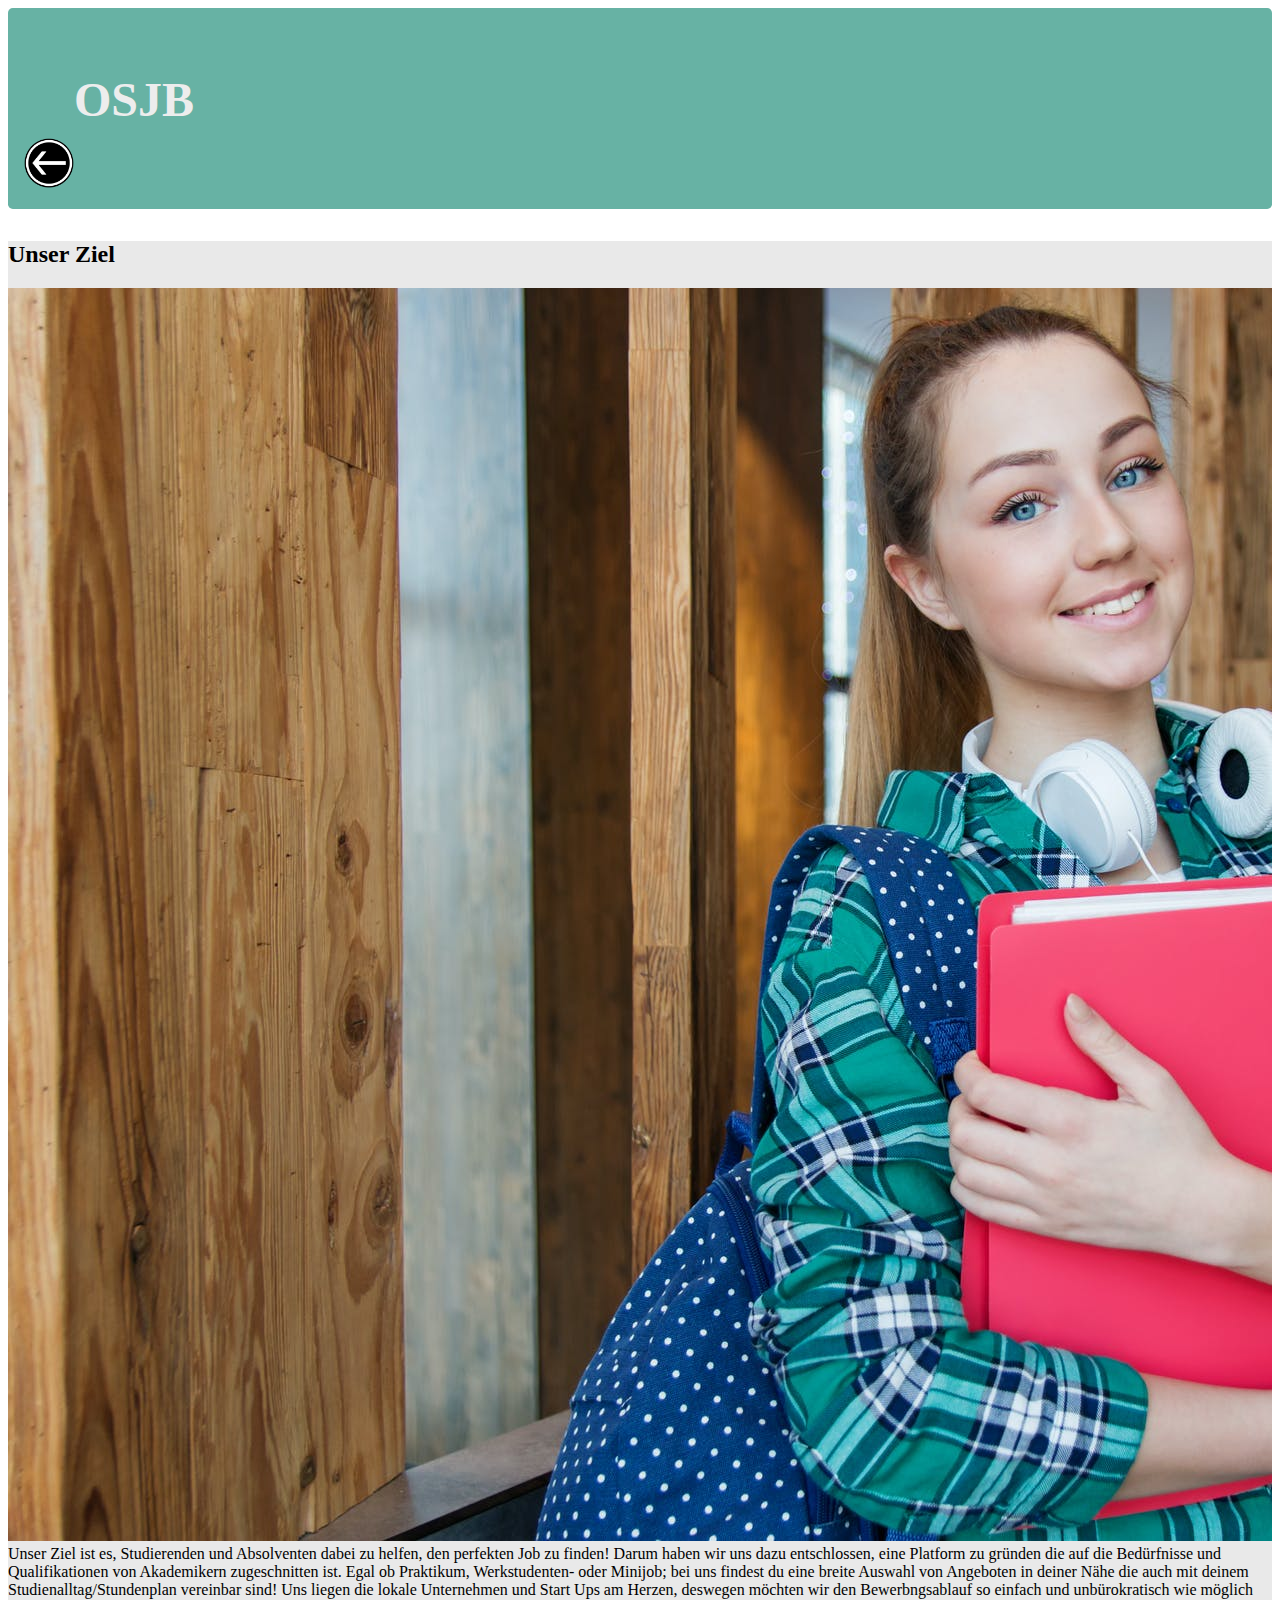
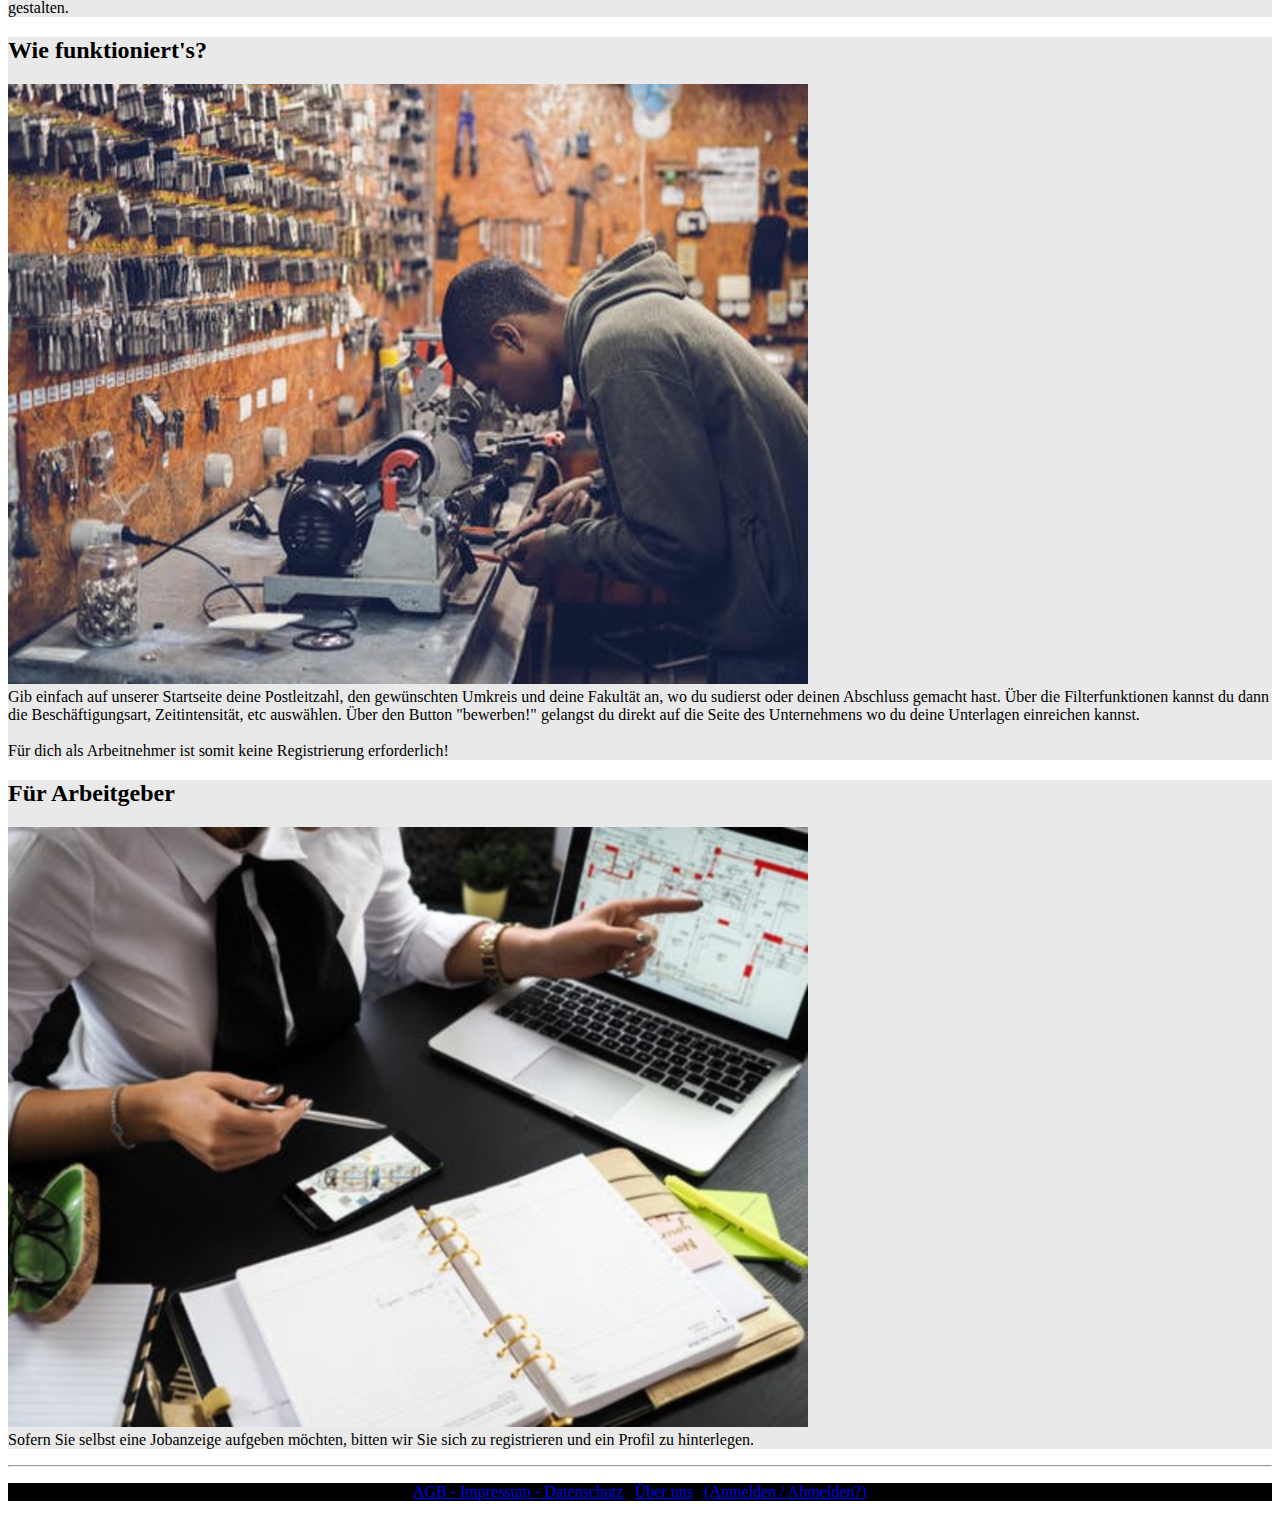
==== commit 85404ee8: "Bilder in About eingebunden" ====
--- a/about.html
+++ b/about.html
@@ -9,7 +9,7 @@
     <link rel="shortcut icon" type="image/x-icon" href="bilder/favicon-16x16.png">
 
     <link rel="stylesheet" href="https://stackpath.bootstrapcdn.com/bootstrap/4.5.0/css/bootstrap.min.css" integrity="sha384-9aIt2nRpC12Uk9gS9baDl411NQApFmC26EwAOH8WgZl5MYYxFfc+NcPb1dKGj7Sk" crossorigin="anonymous">
-    <link rel="stylesheet" type="text/css" href="css/about.css">
+    <link rel="stylesheet" type="text/css" href="css/style.css">
     <link rel="stylesheet" type="text/css" href="css/Queries.css">
 
 
@@ -91,7 +91,7 @@
                     Unser Ziel
                 </h2>
                 <p>
-                    <img src="bilder/about.png" class="img-fluid mx-auto d-block rounded img" alt="text"><br>
+                    <img src="bilder/about.png" class="img-fluid mx-auto d-block rounded img_about" alt="text"><br>
 
 
                     Unser Ziel ist es, Studierenden und Absolventen dabei zu helfen,
@@ -110,7 +110,7 @@
                     Wie funktioniert's?
                 </h2>
                 <p>
-                    <img src="bilder/2.jpg" class="img-fluid mx-auto d-block rounded img" alt="text"><br>
+                    <img src="bilder/2.jpg" class="img-fluid mx-auto d-block rounded img_about" alt="text"><br>
 
                     Gib einfach auf unserer Startseite deine Postleitzahl, den gewünschten Umkreis und deine Fakultät an, wo du
                     sudierst oder deinen Abschluss gemacht hast. Über die Filterfunktionen kannst du dann die Beschäftigungsart,
@@ -129,7 +129,7 @@
                     Für Arbeitgeber
                 </h2>
                 <p>
-                    <img src="bilder/1.jpg" class="img-fluid mx-auto d-block rounded img" alt="text"><br>
+                    <img src="bilder/1.jpg" class="img-fluid mx-auto d-block rounded img_about" alt="text"><br>
 
                     Sofern Sie selbst eine Jobanzeige aufgeben möchten, bitten wir Sie sich zu registrieren und ein Profil zu hinterlegen.
                 </p>
--- a/css/style.css
+++ b/css/style.css
@@ -0,0 +1,130 @@
+@charset "utf 8";
+@import url('https://fonts.googleapis.com/css2?family=Raleway');
+
+
+
+.header {
+    text-align: center;
+    padding: 20px;
+}
+
+.search {
+    margin: auto;
+    border: 3px solid #ffffff;
+    padding: 10px;
+    margin-bottom: 2rem;
+}
+
+.center {
+    text-align: center;
+}
+
+.center1{
+    text-align: center;
+}
+
+.right {
+    position: absolute;
+    right: 0px;
+    width: 300px;
+    border: 3px solid #000000;
+    padding: 10px;
+}
+
+html,
+body{
+    overflow-x: hidden;  
+}
+
+
+.img {
+    display: block;
+    margin-left: auto;
+    margin-right: auto;
+    width: 40%;
+}
+
+
+.adiv {
+    background-color: #ededed;
+}
+
+
+.border {
+    border: 2px solid #000000;
+    padding: 10px;
+}
+
+.jumbotron {
+    font-family: 'Raleway' sans-serif;
+    padding: 2rem 1rem;
+    margin-bottom: 2rem;
+    background-color: #67b2a4;
+    border-radius: 0.3rem;
+}
+
+h1 {
+
+    font-size: 300%;
+    color: #ededed;
+}
+
+h3 {
+
+    font-size: 200%;
+    color: #1e1e52;
+}
+
+/*p {
+    text-align: left;
+    color: black;
+    background-color: white;
+
+}*/
+
+.footer {
+    text-align: center;
+    background-color: black;
+}
+
+.container {
+    position: relative;
+    margin-right: auto;
+    margin-left: auto;
+    background-color: rgba(211,211,211,0.5);
+}
+
+.container_for_login {
+    display: flex;
+    width: 100%;
+    padding-right: 15px;
+    padding-left: 15px;
+    margin-right: auto;
+    margin-left: auto;
+    justify-content: center;
+    align-items: center;
+    background-color: rgba(211,211,211,0.5);
+}
+
+.row > div {
+    margin-bottom: 1rem;
+}
+    
+.last_td {
+    margin-bottom: 3rem;
+}
+
+.end {
+    text-align: end;
+}
+
+p {
+    
+}
+
+.background_index{
+    background-image: url(../bilder/background_landing_page.jpg);
+    background-repeat:no-repeat;
+    background-size: 100% 110%;
+    overflow-x: hidden;  
+}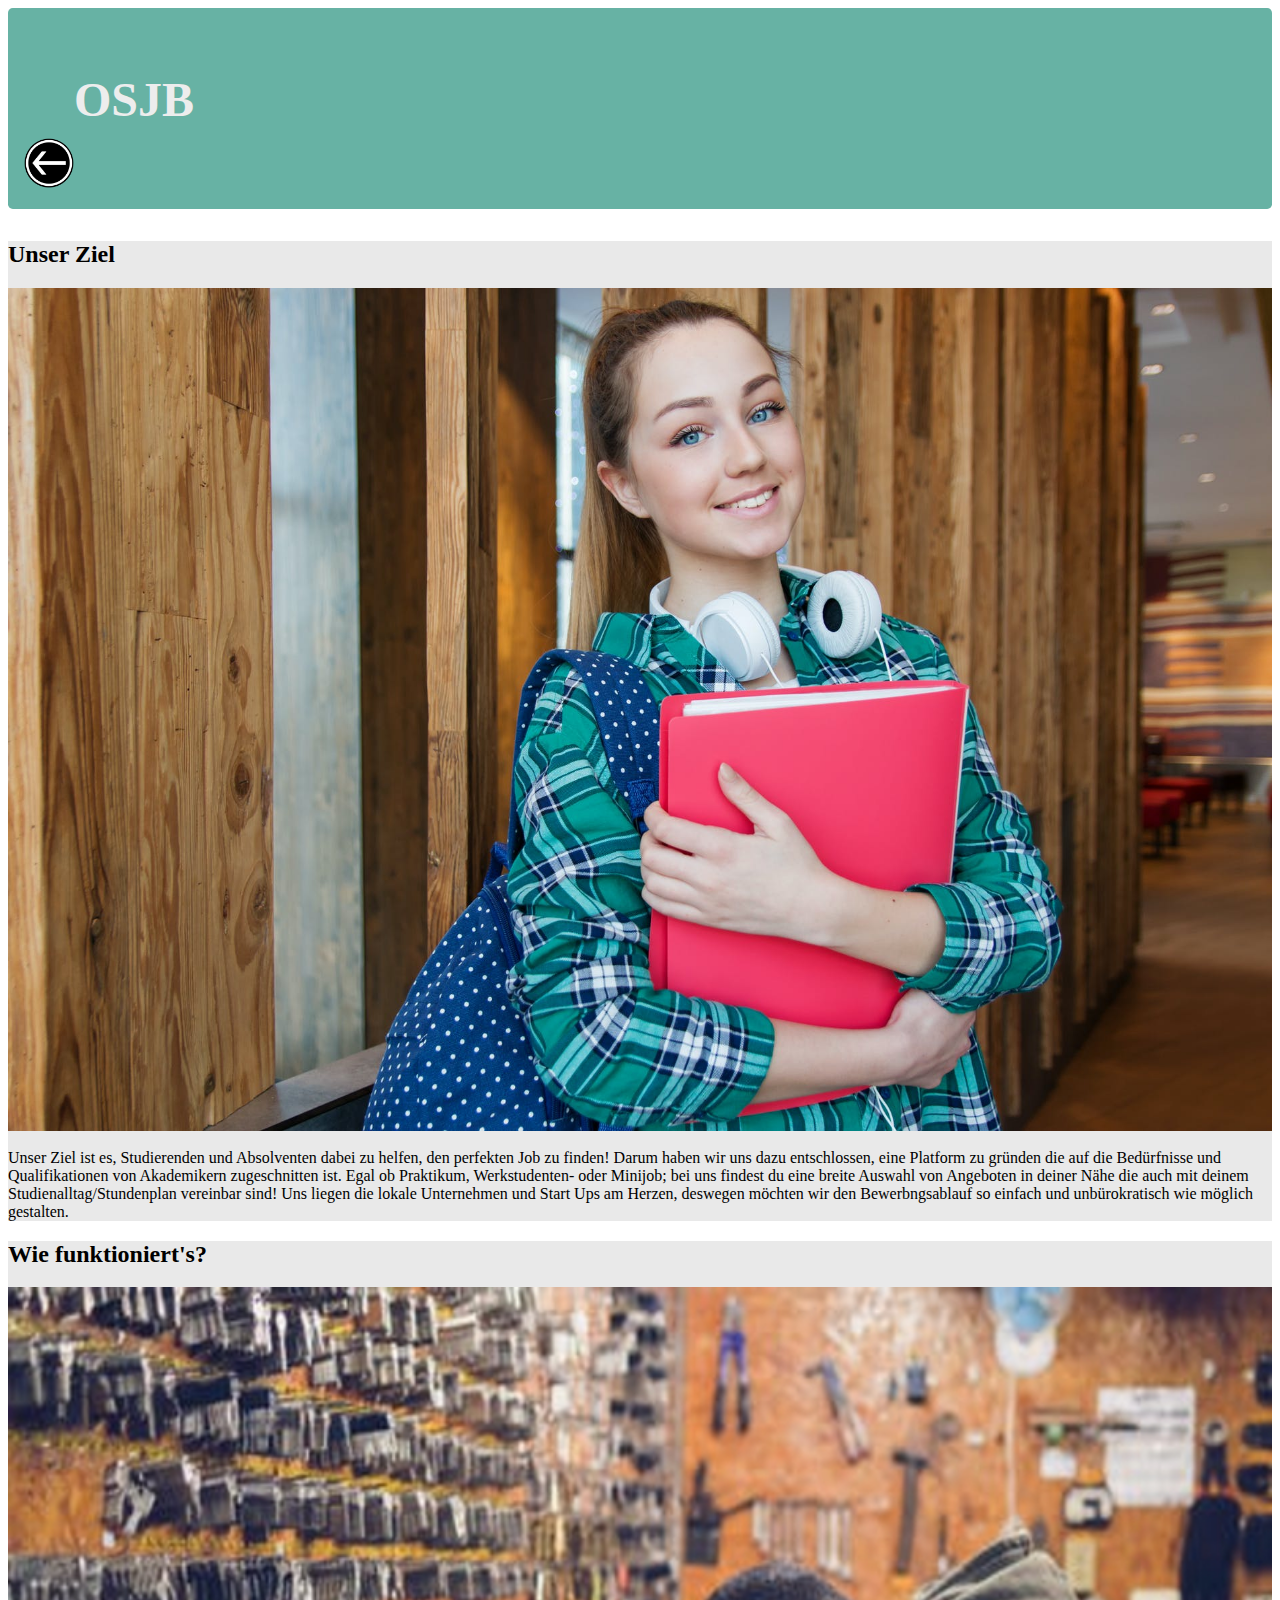
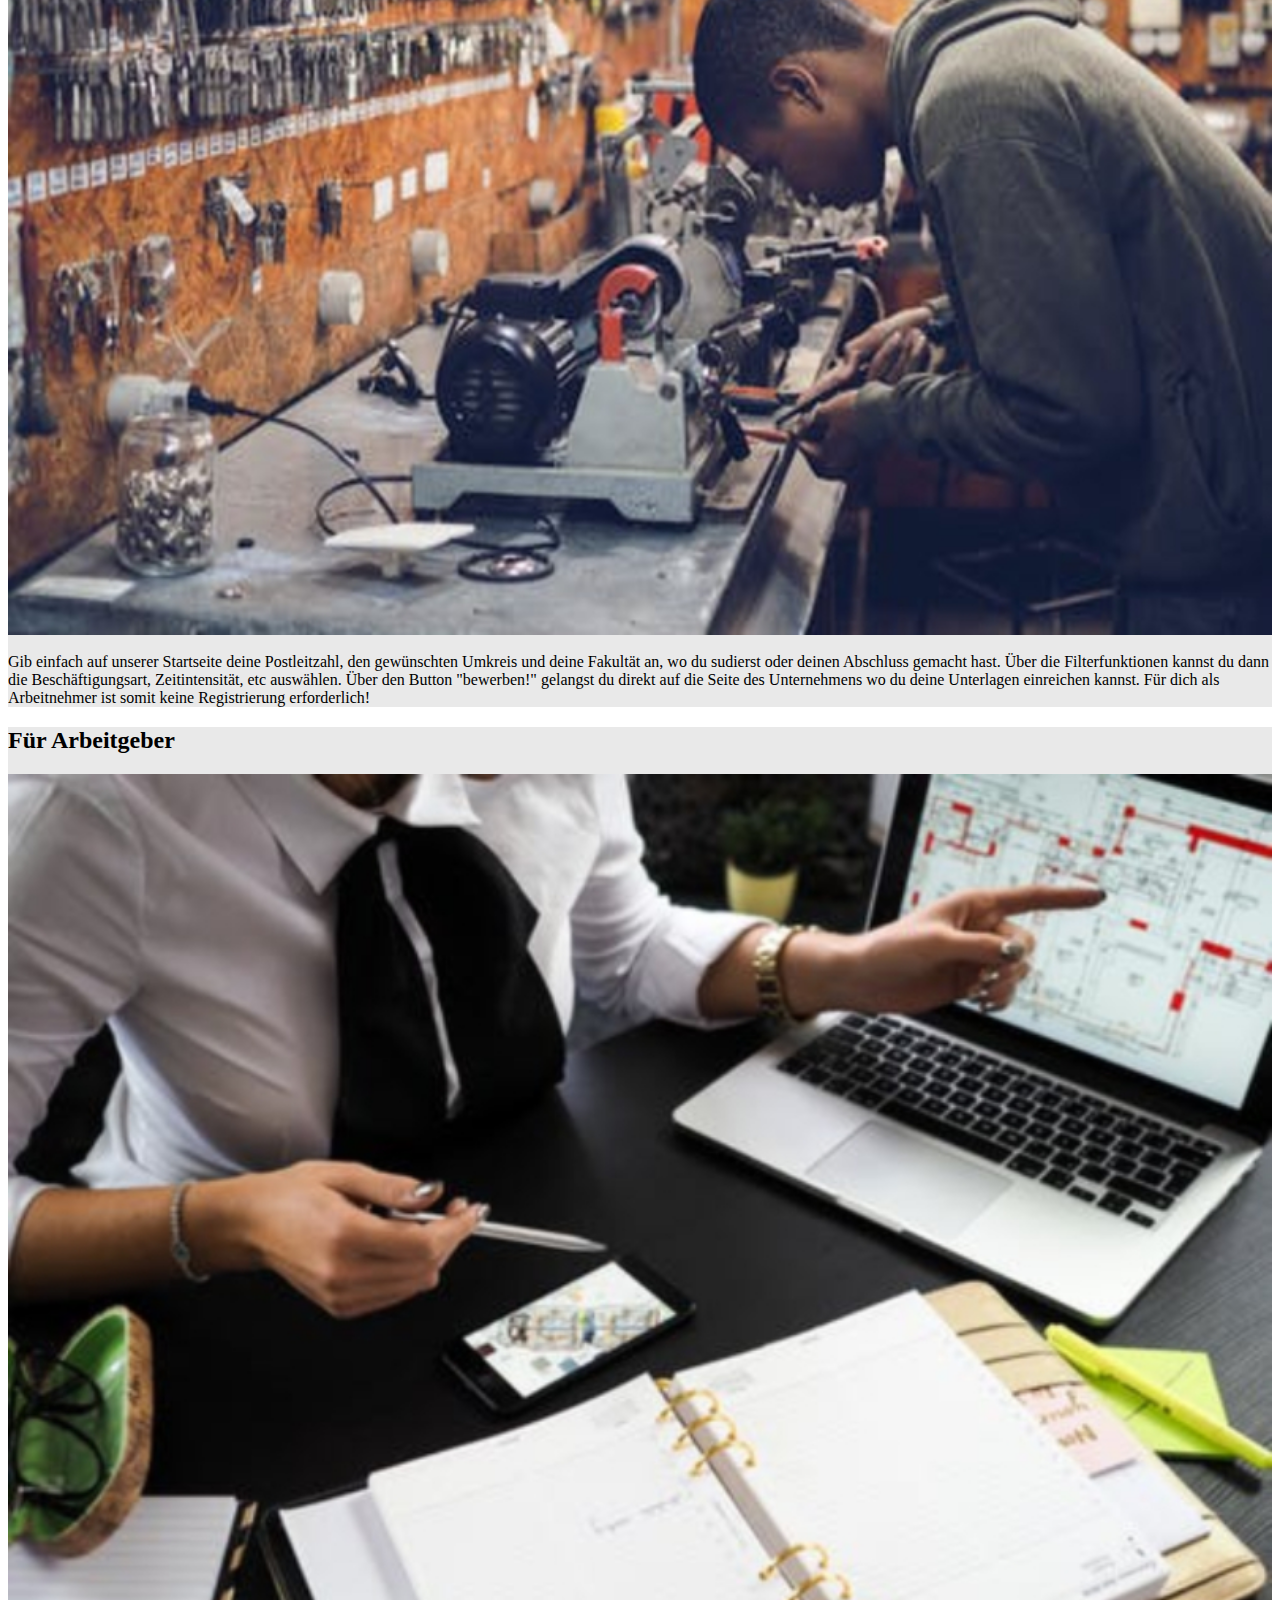
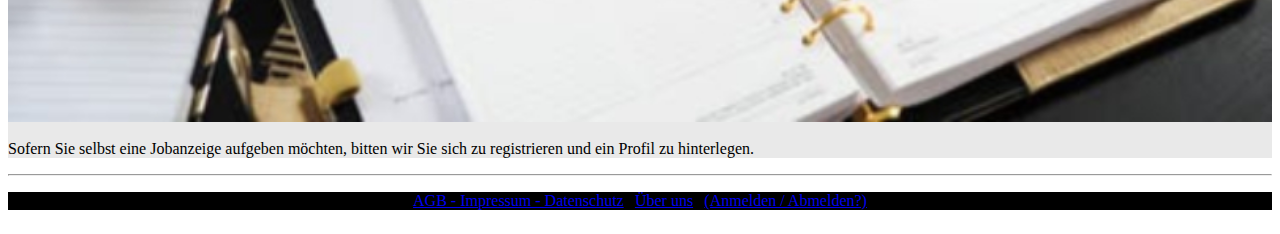
==== commit f6607aa1: "Merge branch 'dev' into layout_wael_merge" ====
--- a/about.html
+++ b/about.html
@@ -112,13 +112,14 @@
                 <p>
                     <img src="bilder/2.jpg" class="img-fluid mx-auto d-block rounded img_about" alt="text"><br>
 
-                    Gib einfach auf unserer Startseite deine Postleitzahl, den gewünschten Umkreis und deine Fakultät an, wo du
-                    sudierst oder deinen Abschluss gemacht hast. Über die Filterfunktionen kannst du dann die Beschäftigungsart,
-                    Zeitintensität, etc auswählen. Über den Button "bewerben!" gelangst du direkt auf die Seite des Unternehmens
-                    wo du deine Unterlagen einreichen kannst. <br>
-                    <br>
-                    Für dich als Arbeitnehmer ist somit keine Registrierung erforderlich!
-                </p>
+                        Gib einfach auf unserer Startseite deine Postleitzahl, den gewünschten Umkreis und deine Fakultät an, wo du
+                        sudierst oder deinen Abschluss gemacht hast. Über die Filterfunktionen kannst du dann die Beschäftigungsart,
+                        Zeitintensität, etc auswählen. Über den Button "bewerben!" gelangst du direkt auf die Seite des Unternehmens
+                        wo du deine Unterlagen einreichen kannst.
+
+                        Für dich als Arbeitnehmer ist somit keine Registrierung erforderlich!
+                    </p>
+                </div>
             </section>
         </div>
 
@@ -148,4 +149,6 @@
             </p>
         </nav>
     </footer>
-</body></html>
+</body>
+
+</html>
--- a/css/style.css
+++ b/css/style.css
@@ -35,15 +35,23 @@
 body{
     overflow-x: hidden;  
 }
+.goright {}
 
+.foto {
+    display: block;
+    margin-left: 0.75rem;
+    margin-right: 0.75rem;
+    margin-bottom: 1.5rem;
 
-.img {
+}
+
+.img_about {
     display: block;
     margin-left: auto;
     margin-right: auto;
-    width: 40%;
+    width: 100%;
+    height: 40%;
 }
-
 
 .adiv {
     background-color: #ededed;
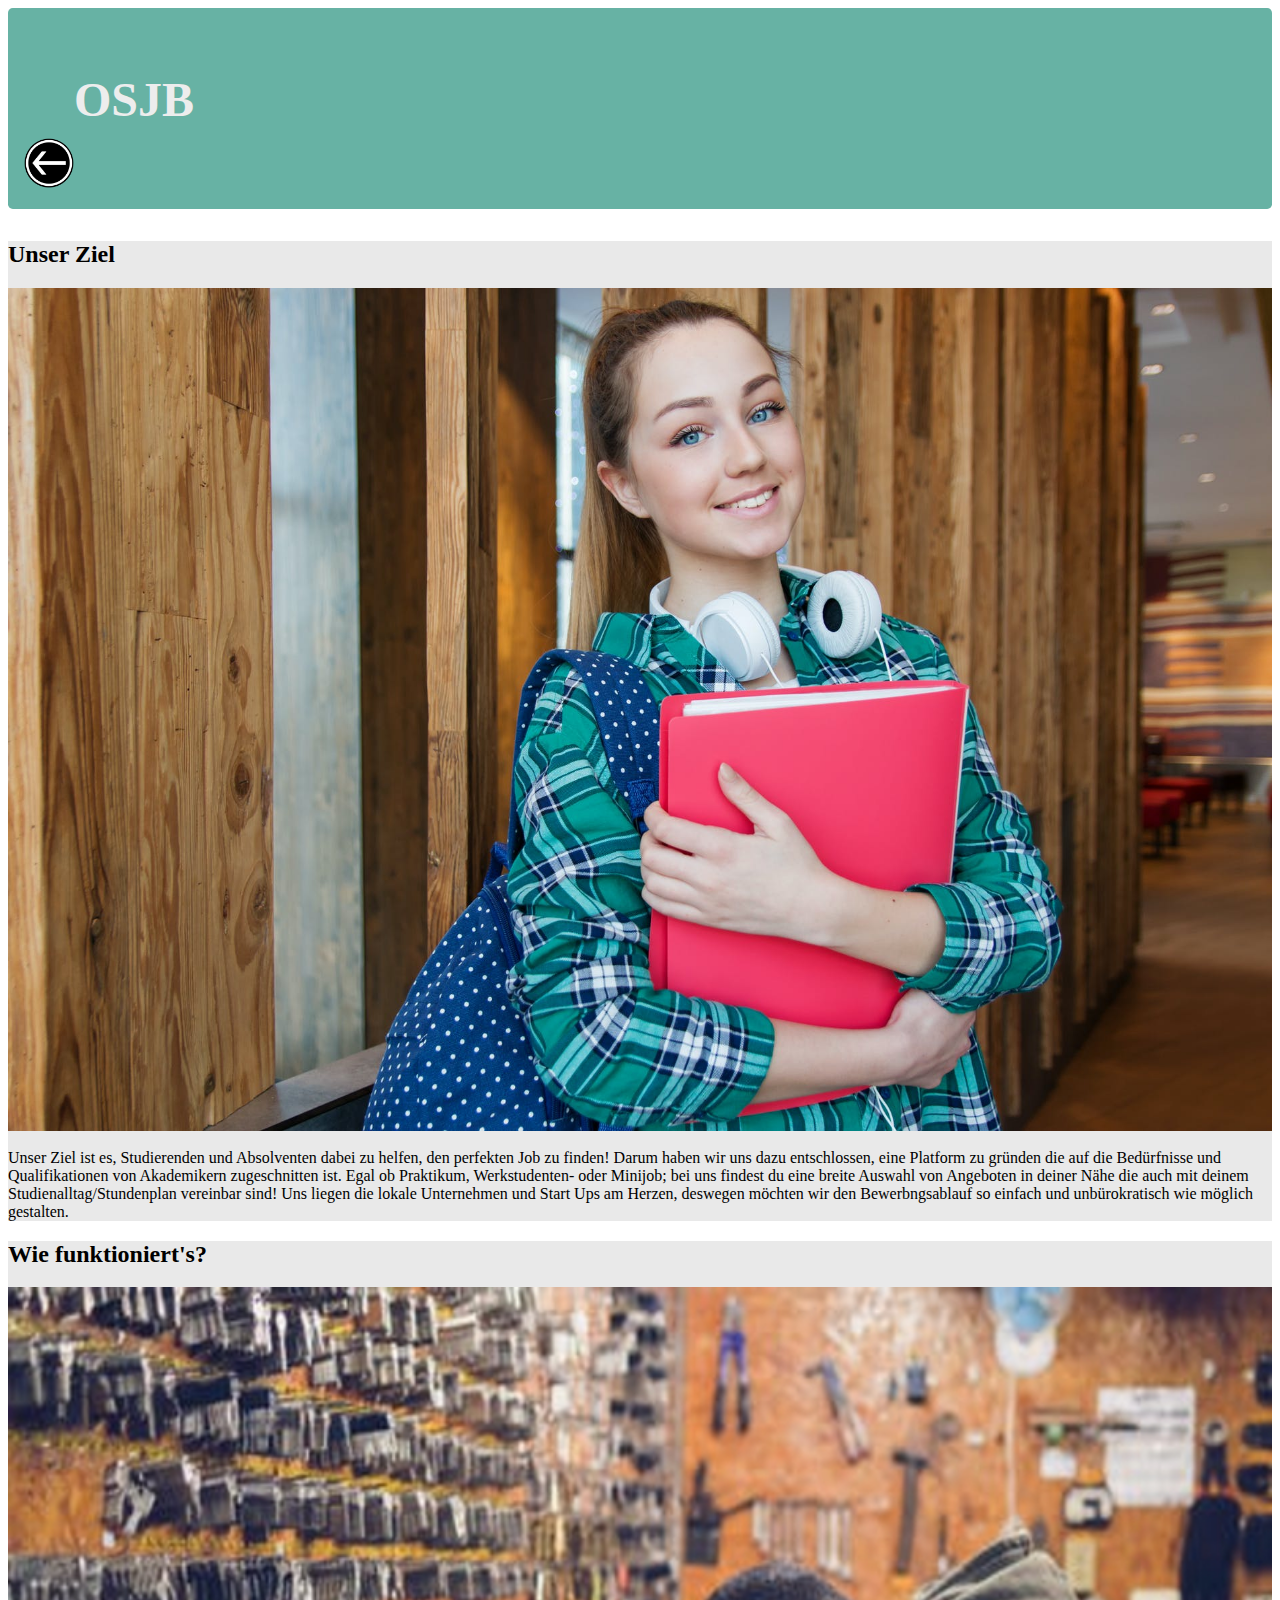
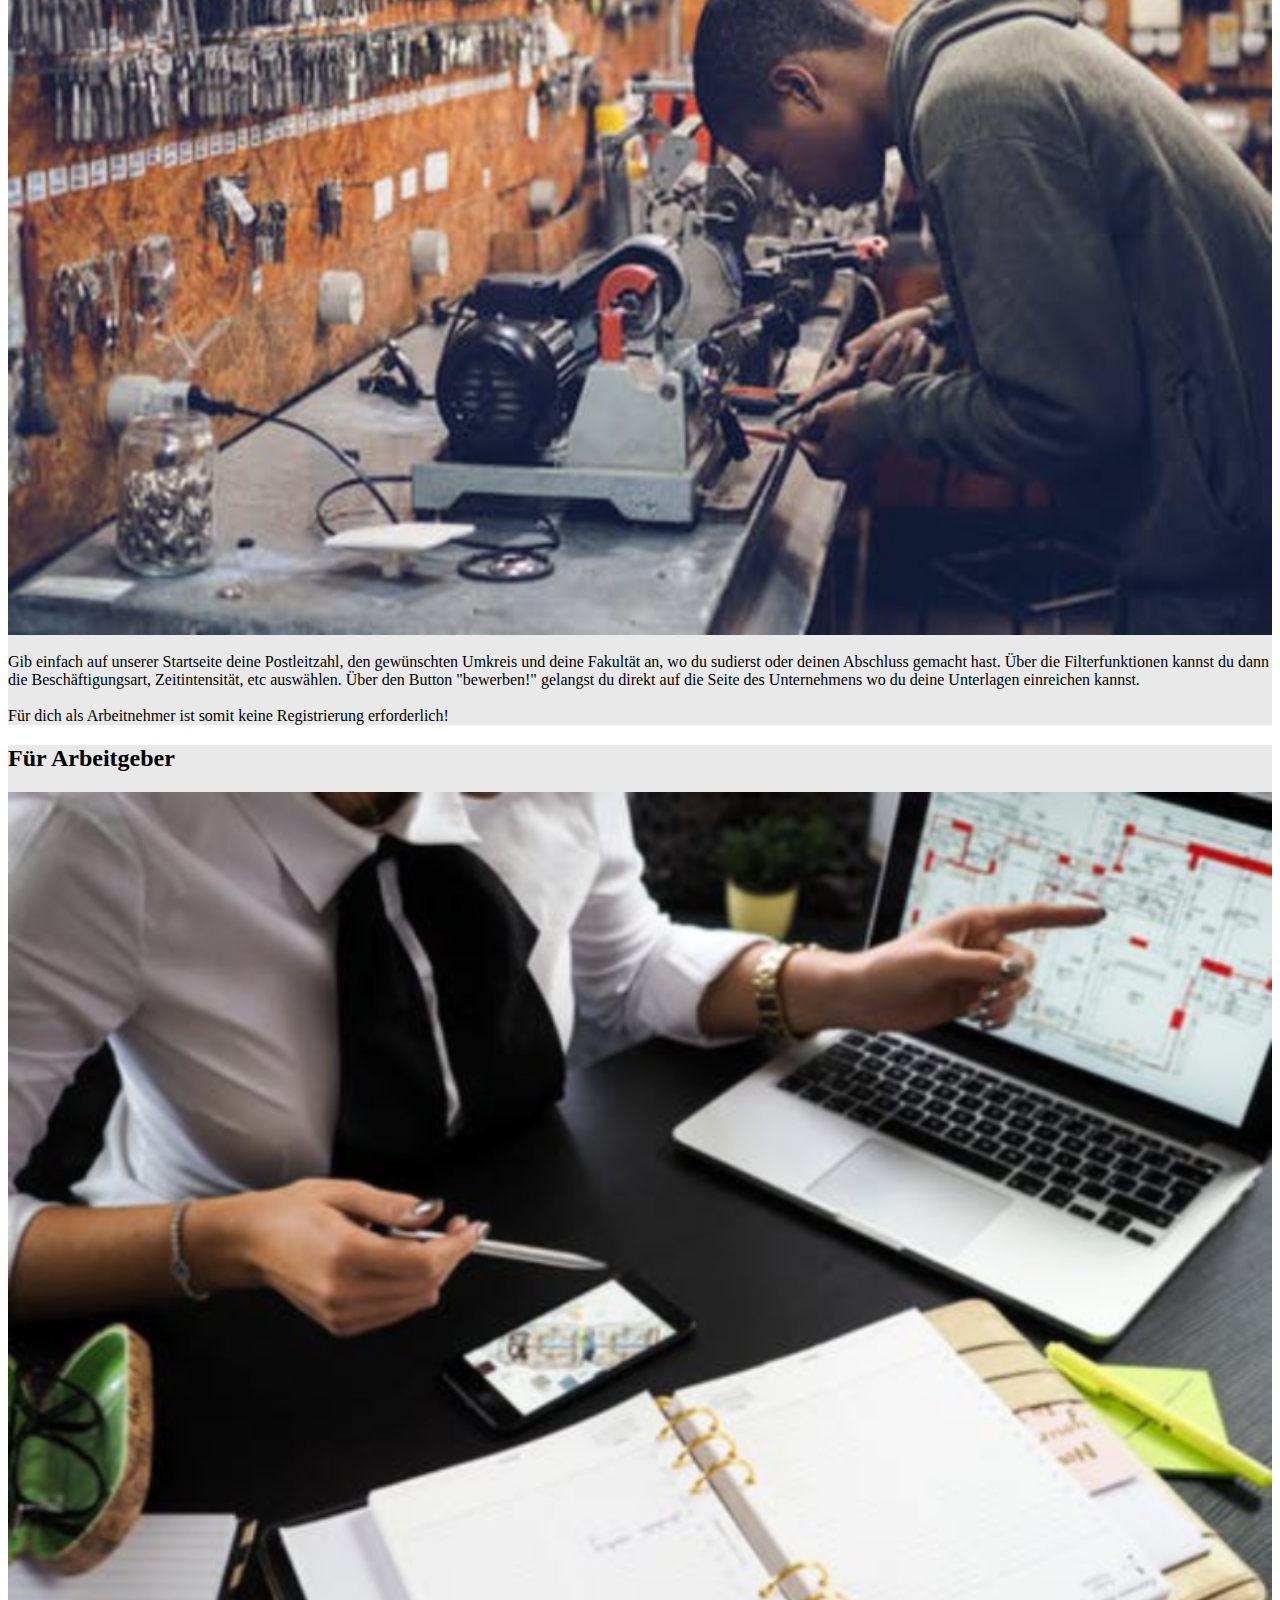
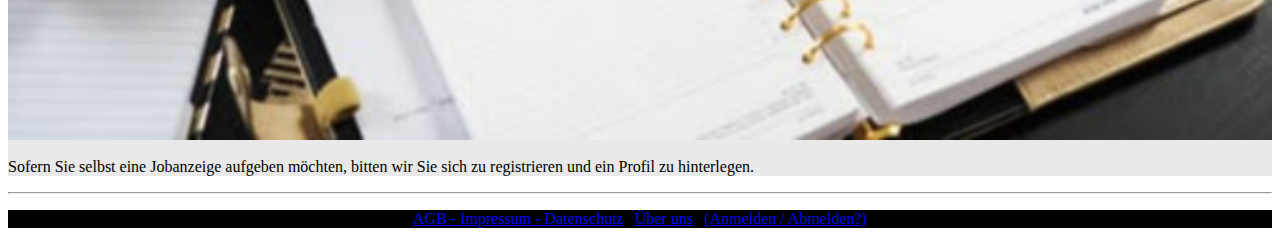
==== commit 7f39729e: "Revert "Merge branch 'layout_wael_merge' into dev"" ====
--- a/about.html
+++ b/about.html
@@ -112,14 +112,13 @@
                 <p>
                     <img src="bilder/2.jpg" class="img-fluid mx-auto d-block rounded img_about" alt="text"><br>
 
-                        Gib einfach auf unserer Startseite deine Postleitzahl, den gewünschten Umkreis und deine Fakultät an, wo du
-                        sudierst oder deinen Abschluss gemacht hast. Über die Filterfunktionen kannst du dann die Beschäftigungsart,
-                        Zeitintensität, etc auswählen. Über den Button "bewerben!" gelangst du direkt auf die Seite des Unternehmens
-                        wo du deine Unterlagen einreichen kannst.
-
-                        Für dich als Arbeitnehmer ist somit keine Registrierung erforderlich!
-                    </p>
-                </div>
+                    Gib einfach auf unserer Startseite deine Postleitzahl, den gewünschten Umkreis und deine Fakultät an, wo du
+                    sudierst oder deinen Abschluss gemacht hast. Über die Filterfunktionen kannst du dann die Beschäftigungsart,
+                    Zeitintensität, etc auswählen. Über den Button "bewerben!" gelangst du direkt auf die Seite des Unternehmens
+                    wo du deine Unterlagen einreichen kannst. <br>
+                    <br>
+                    Für dich als Arbeitnehmer ist somit keine Registrierung erforderlich!
+                </p>
             </section>
         </div>
 
@@ -149,6 +148,4 @@
             </p>
         </nav>
     </footer>
-</body>
-
-</html>
+</body></html>
--- a/css/style.css
+++ b/css/style.css
@@ -35,14 +35,13 @@
 body{
     overflow-x: hidden;  
 }
-.goright {}
 
-.foto {
+
+.img {
     display: block;
-    margin-left: 0.75rem;
-    margin-right: 0.75rem;
-    margin-bottom: 1.5rem;
-
+    margin-left: auto;
+    margin-right: auto;
+    width: 40%;
 }
 
 .img_about {
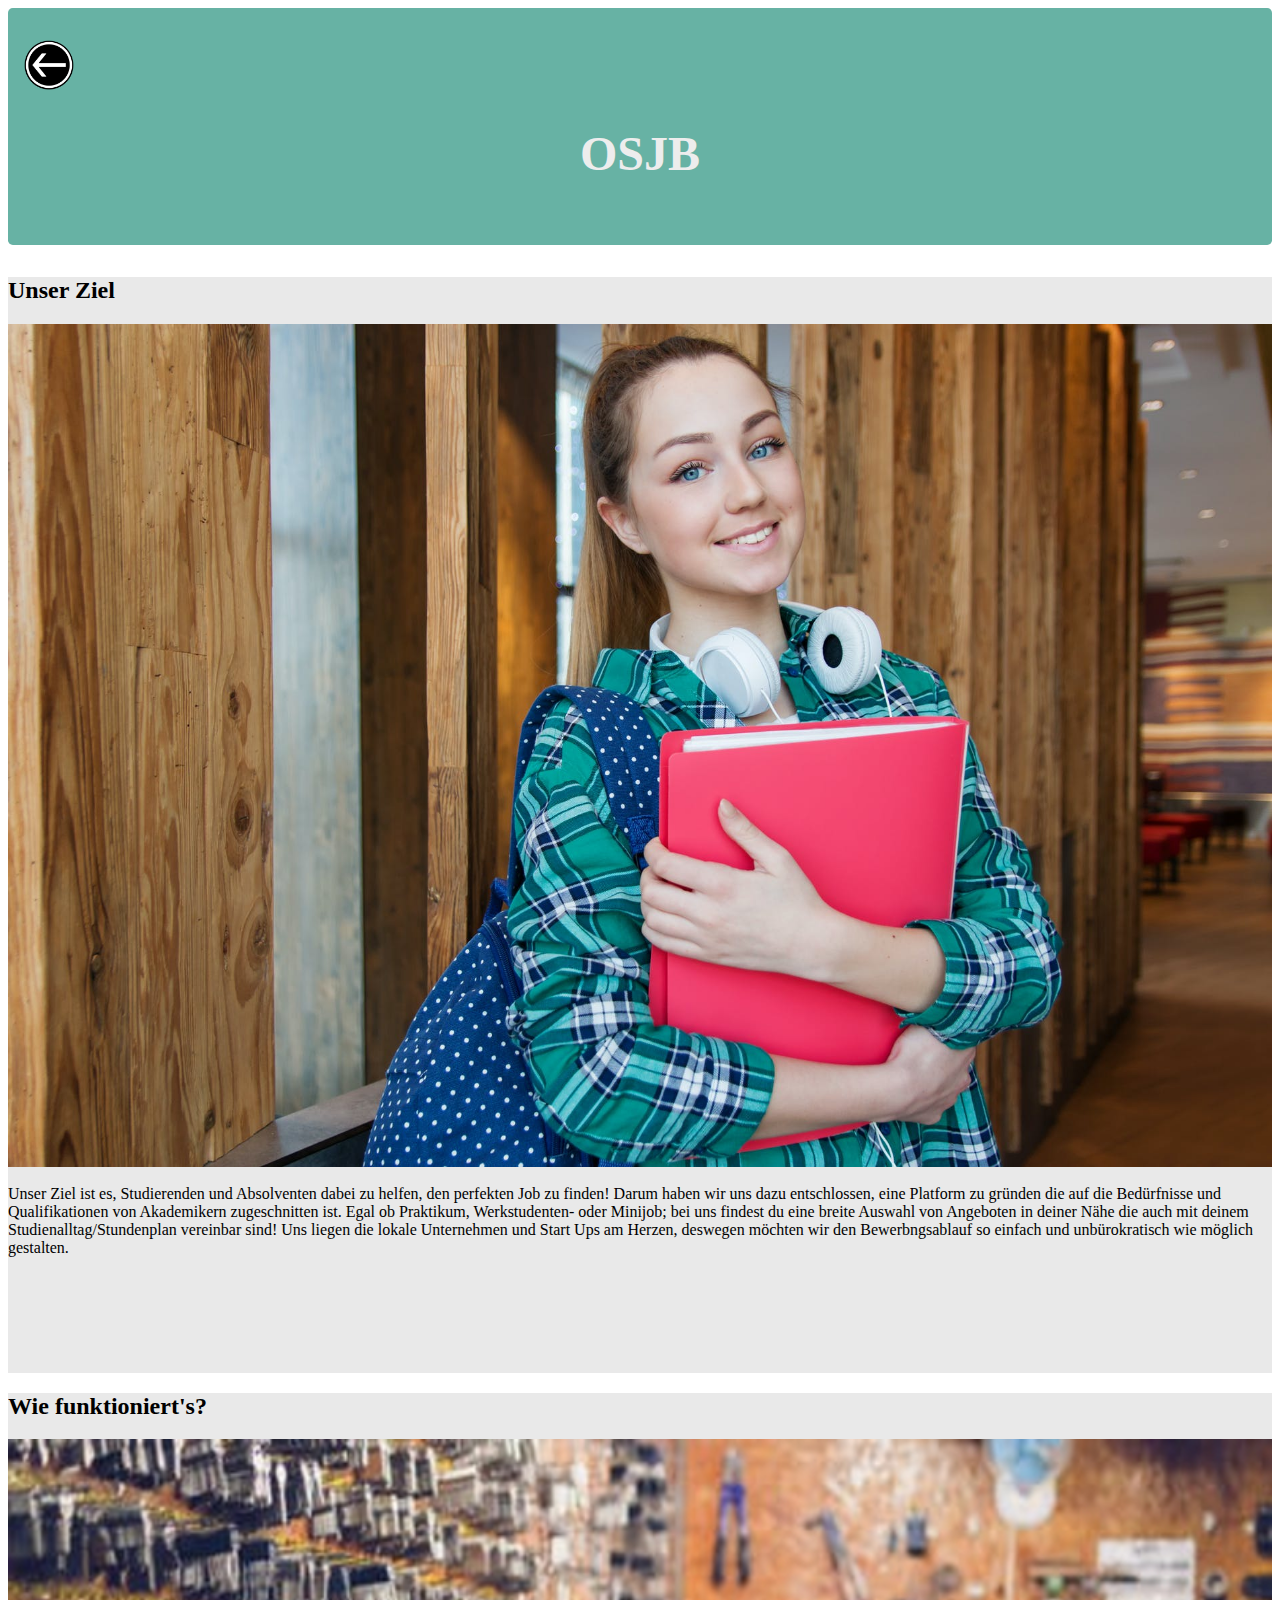
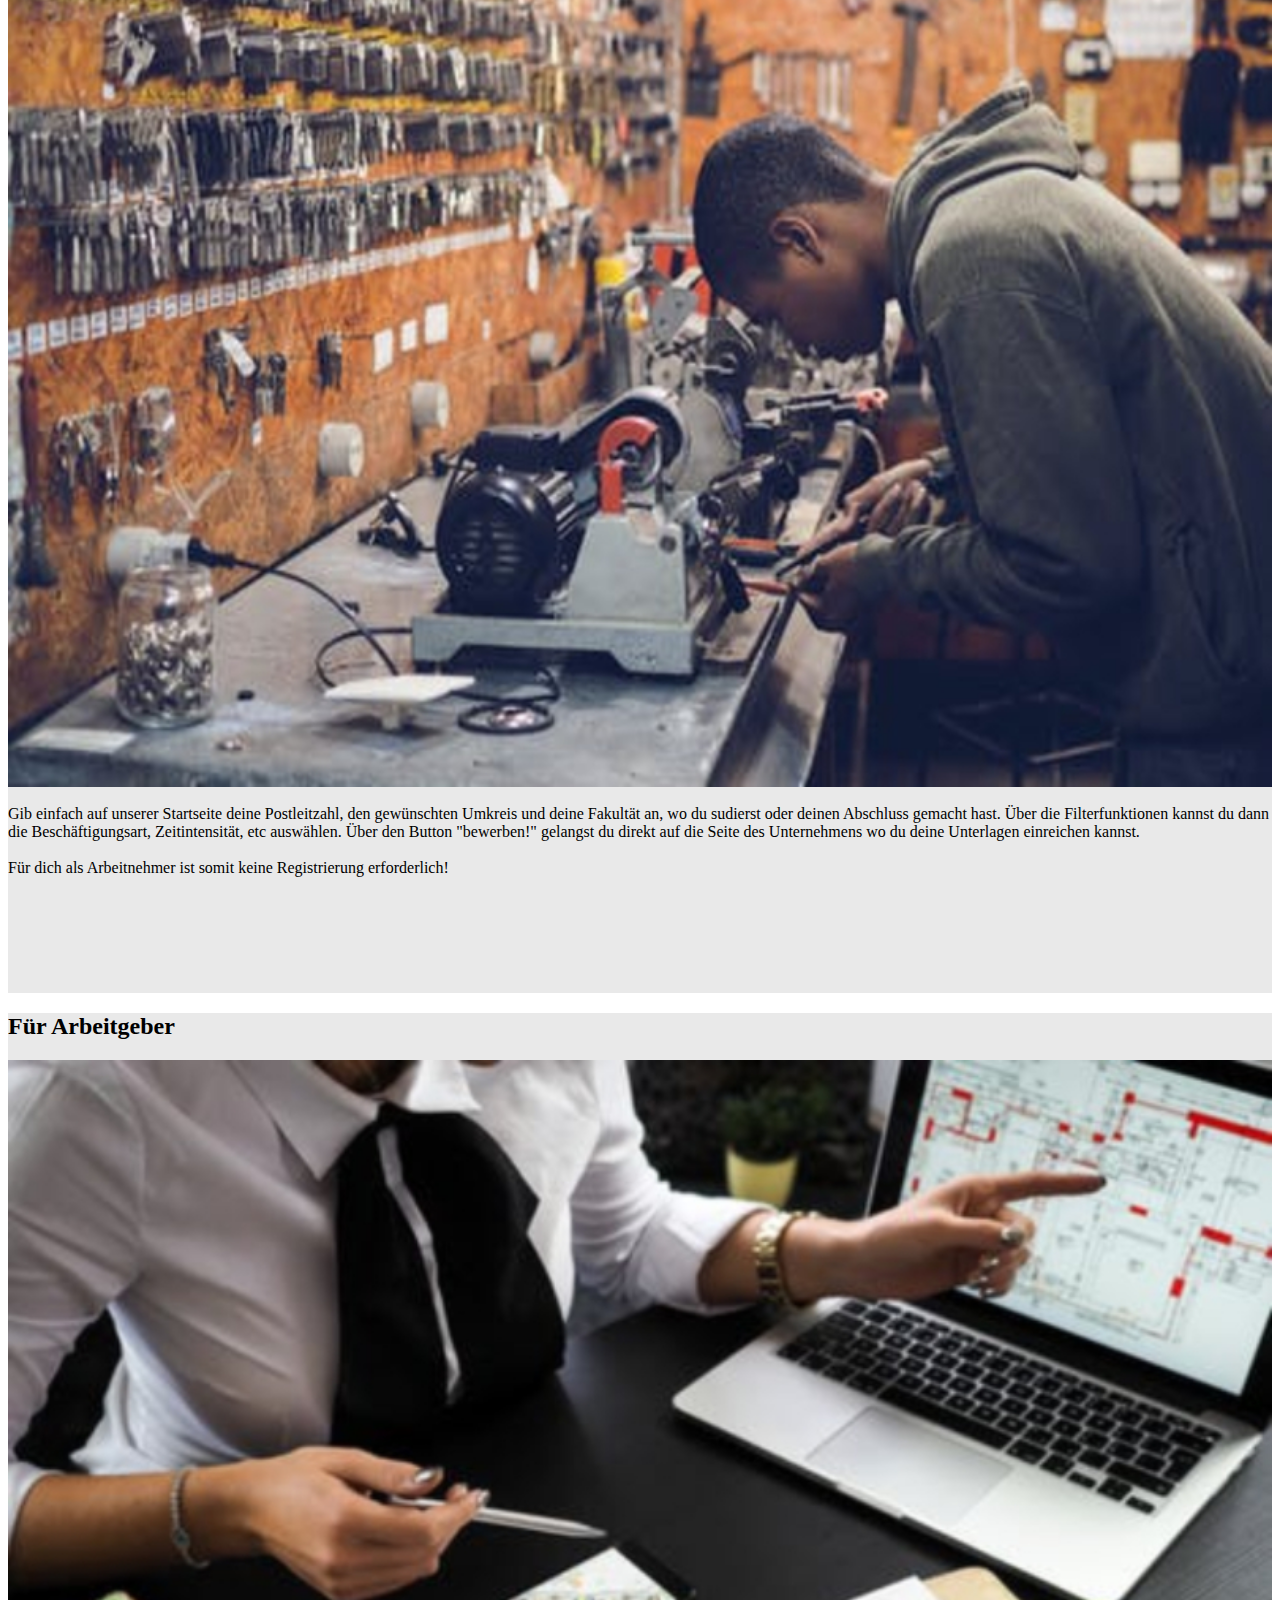
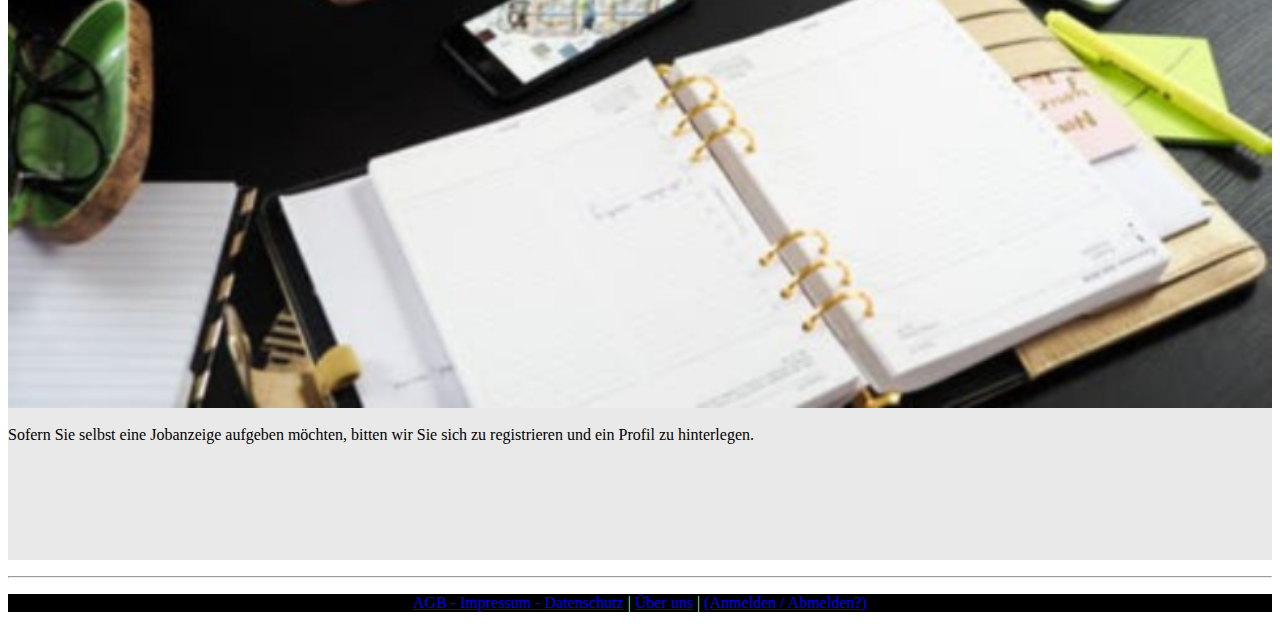
==== commit 9e8b9e3d: "About angpasst" ====
--- a/about.html
+++ b/about.html
@@ -19,19 +19,19 @@
 <body>
     <div class="container-fluid jumbotron">
         <header>
-                    <p style="float:left; padding-top:50px;">
-                <a href="index.html">
-                    <img src="bilder/back_button.png" alt="Zurück" width="50" height="50">
-                </a>
-            </p>
-                 <h1>
-                    OSJB
-                </h1>
-       
-               
-                
-                <!--Link zurück zur letzten Seite (später über javascript). So lange Übergansweise immer zur Startseite-->
-<br>
+            <div class="row">
+                <div class="col-1">
+                    <nav>
+                        <!--Link zurück zur letzten Seite (später über javascript). So lange Übergansweise immer zur Startseite-->
+                        <a href="index.html">
+                            <img src="bilder/back_button.png" alt="Zurück" width="50" height="50">
+                        </a>
+                    </nav>
+                </div>
+                <div class="col-11">
+                    <h1 class="center">OSJB</h1>
+                </div>
+            </div>
         </header>
     </div>
     <!-- <div id="carouselExampleCaptions" class="carousel slide" data-ride="carousel">
--- a/css/style.css
+++ b/css/style.css
@@ -90,8 +90,12 @@
 }*/
 
 .footer {
+    position:relative;
+    bottom: 0;
+    width: 100%;
+    color: aquamarine;
+    background-color: black;
     text-align: center;
-    background-color: black;
 }
 
 .container {
@@ -99,6 +103,7 @@
     margin-right: auto;
     margin-left: auto;
     background-color: rgba(211,211,211,0.5);
+    padding-bottom: 100px;
 }
 
 .container_for_login {
@@ -106,12 +111,28 @@
     width: 100%;
     padding-right: 15px;
     padding-left: 15px;
+     padding-bottom: 100px;
     margin-right: auto;
     margin-left: auto;
     justify-content: center;
     align-items: center;
     background-color: rgba(211,211,211,0.5);
 }
+
+.container_for_profile {
+    display: flex;
+    width: 100%;
+    padding-right: 15px;
+    padding-left: 15px;
+    padding-bottom: 100px;
+    margin-right: auto;
+    margin-left: auto;
+    justify-content: center;
+    align-items: center;
+    background-color: rgba(211,211,211,0.5);
+}
+
+
 
 .row > div {
     margin-bottom: 1rem;
@@ -125,10 +146,6 @@
     text-align: end;
 }
 
-p {
-    
-}
-
 .background_index{
     background-image: url(../bilder/background_landing_page.jpg);
     background-repeat:no-repeat;
